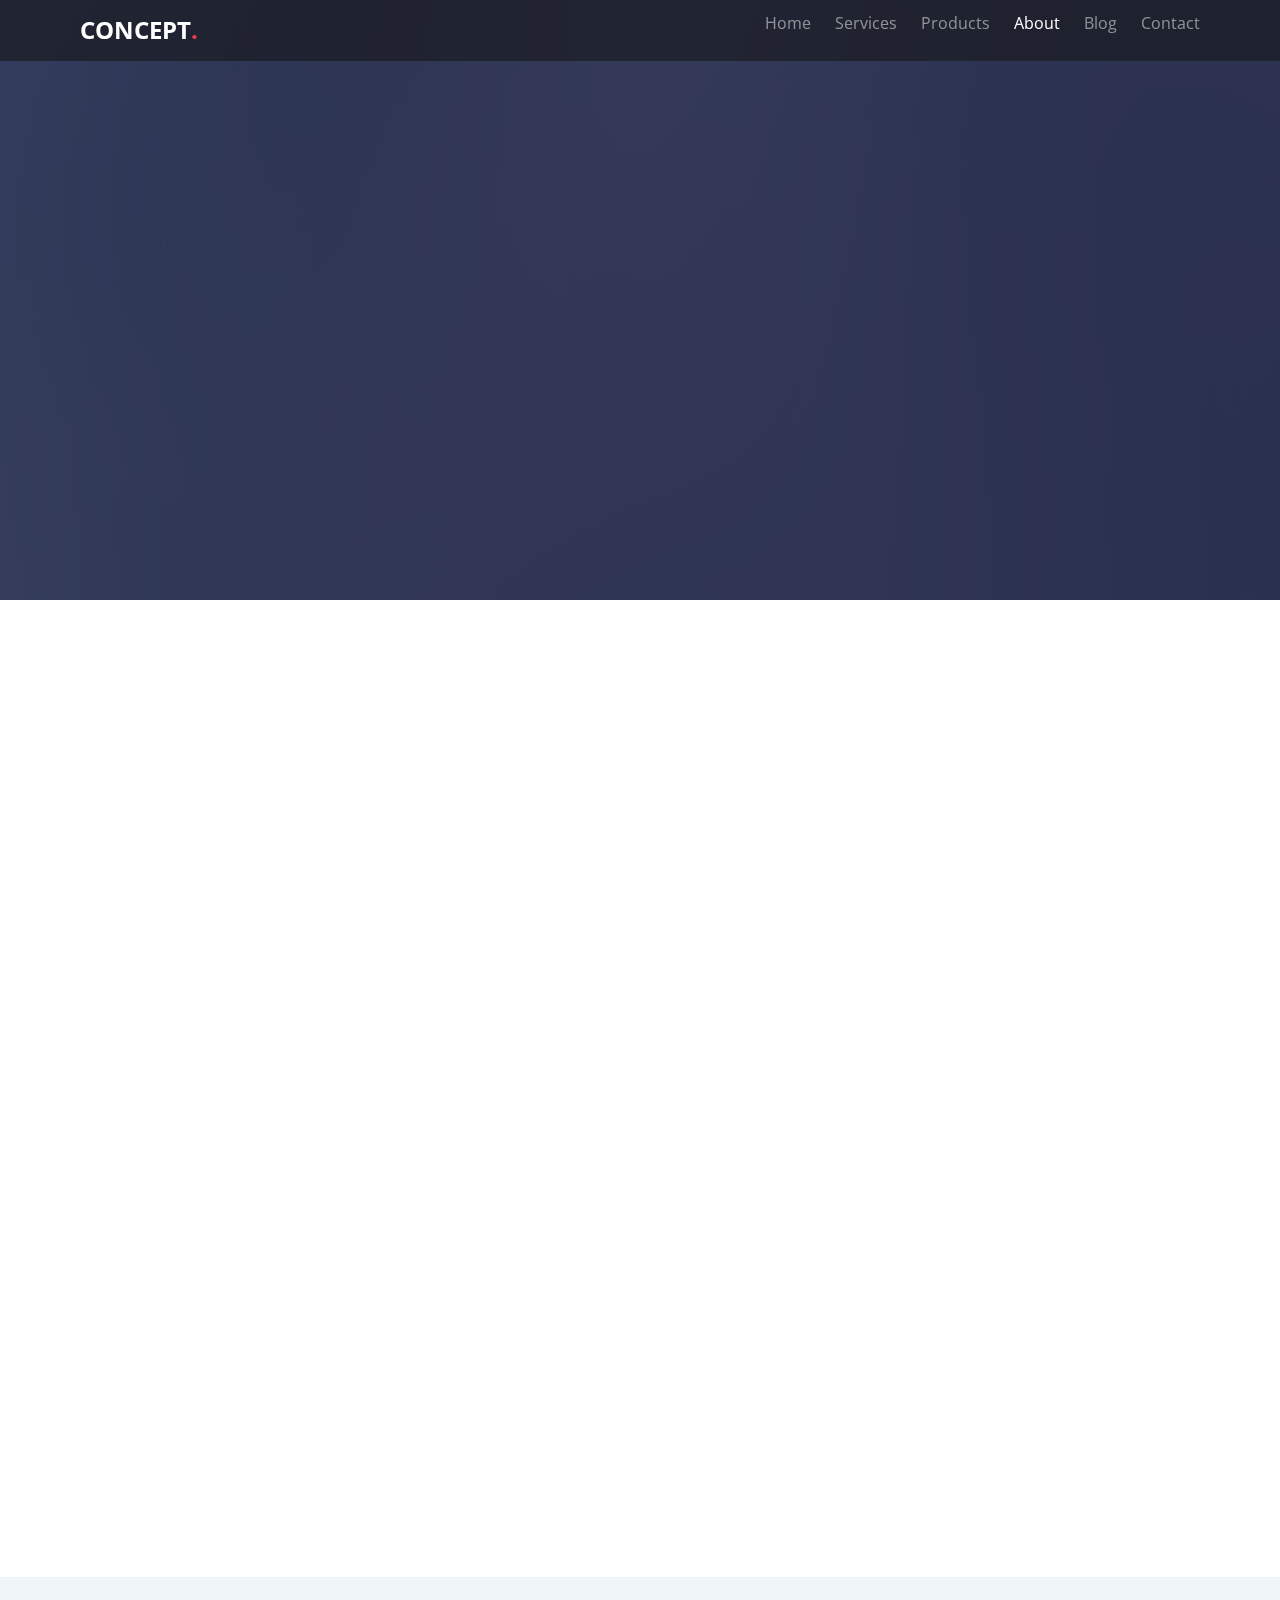
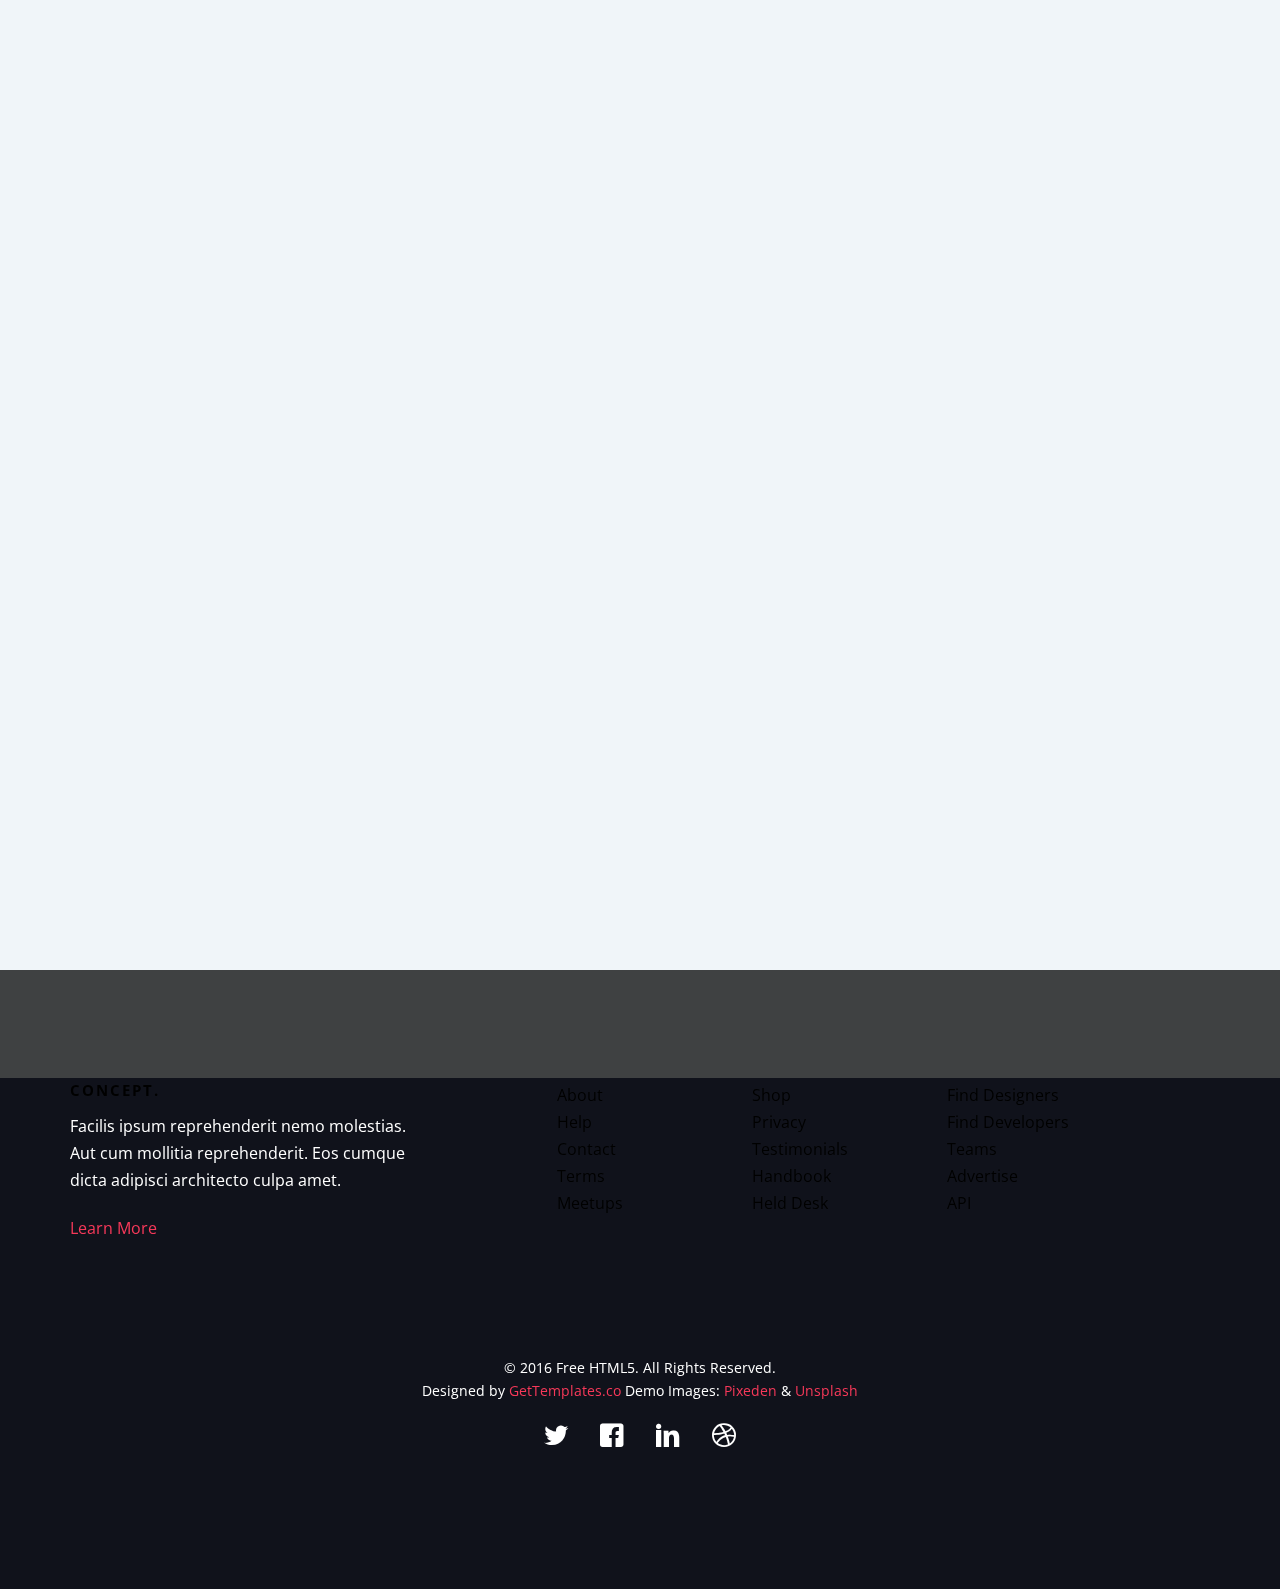
==== about.html @ 5d5b67b2 "First commit" ====
<!DOCTYPE HTML>
<!--
	Concept by gettemplates.co
	Twitter: http://twitter.com/gettemplateco
	URL: http://gettemplates.co
-->
<html>
	<head>
	<meta charset="utf-8">
	<meta http-equiv="X-UA-Compatible" content="IE=edge">
	<title>Concept &mdash; Free Website Template, Free HTML5 Template by gettemplates.co</title>
	<meta name="viewport" content="width=device-width, initial-scale=1">
	<meta name="description" content="Free HTML5 Website Template by gettemplates.co" />
	<meta name="keywords" content="free website templates, free html5, free template, free bootstrap, free website template, html5, css3, mobile first, responsive" />
	<meta name="author" content="gettemplates.co" />

  	<!-- Facebook and Twitter integration -->
	<meta property="og:title" content=""/>
	<meta property="og:image" content=""/>
	<meta property="og:url" content=""/>
	<meta property="og:site_name" content=""/>
	<meta property="og:description" content=""/>
	<meta name="twitter:title" content="" />
	<meta name="twitter:image" content="" />
	<meta name="twitter:url" content="" />
	<meta name="twitter:card" content="" />

	<link href="https://fonts.googleapis.com/css?family=Open+Sans:300,400,700" rel="stylesheet">
	
	<!-- Animate.css -->
	<link rel="stylesheet" href="css/animate.css">
	<!-- Icomoon Icon Fonts-->
	<link rel="stylesheet" href="css/icomoon.css">
	<!-- Bootstrap  -->
	<link rel="stylesheet" href="css/bootstrap.css">

	<!-- Magnific Popup -->
	<link rel="stylesheet" href="css/magnific-popup.css">

	<!-- Theme style  -->
	<link rel="stylesheet" href="css/style.css">

	<!-- Modernizr JS -->
	<script src="js/modernizr-2.6.2.min.js"></script>
	<!-- FOR IE9 below -->
	<!--[if lt IE 9]>
	<script src="js/respond.min.js"></script>
	<![endif]-->

	</head>
	<body>
		
	<div class="fh5co-loader"></div>
	
	<div id="page">
	<nav class="fh5co-nav" role="navigation">
		<div class="container">
			<div class="row">
				<div class="col-xs-2 text-left">
					<div id="fh5co-logo"><a href="index.html">Concept<span>.</span></a></div>
				</div>
				<div class="col-xs-10 text-right menu-1">
					<ul>
						<li><a href="index.html">Home</a></li>
						<li class="has-dropdown">
							<a href="services.html">Services</a>
							<ul class="dropdown">
								<li><a href="#">Web Design</a></li>
								<li><a href="#">eCommerce</a></li>
								<li><a href="#">Branding</a></li>
								<li><a href="#">API</a></li>
							</ul>
						</li>

						<li><a href="products.html">Products</a></li>
						<li class="active"><a href="about.html">About</a></li>
						<li><a href="blog.html">Blog</a></li>
						<li><a href="contact.html">Contact</a></li>
					</ul>
				</div>
			</div>
			
		</div>
	</nav>

	<header id="fh5co-header" class="fh5co-cover fh5co-cover-sm" role="banner" style="background-image:url(images/img_bg_1.jpg);" data-stellar-background-ratio="0.5">
		<div class="overlay"></div>
		<div class="container">
			<div class="row">
				<div class="col-md-7 text-left">
					<div class="display-t">
						<div class="display-tc animate-box" data-animate-effect="fadeInUp">
							<h1 class="mb30">About Us</h1>
						</div>
					</div>
				</div>
			</div>
		</div>
	</header>

	

	<div id="fh5co-team">
		<div class="container">
			<div class="row animate-box row-pb-md">
				<div class="col-md-8 col-md-offset-2 text-left fh5co-heading">
					<span>Productive Staff</span>
					<h2>Meet Our Staff</h2>
					<p>Dignissimos asperiores vitae velit veniam totam fuga molestias accusamus alias autem provident. Odit ab aliquam dolor eius.</p>
				</div>
			</div>
			<div class="row">
				<div class="col-md-4 col-sm-4 animate-box" data-animate-effect="fadeIn">
					<div class="fh5co-staff">
						<img src="images/person1.jpg" alt="Free HTML5 Templates by gettemplates.co">
						<h3>Jean Smith</h3>
						<strong class="role">Web Designer</strong>
						<p>Quos quia provident consequuntur culpa facere ratione maxime commodi voluptates id repellat velit eaque aspernatur expedita. Possimus itaque adipisci.</p>
						<ul class="fh5co-social-icons">
							<li><a href="#"><i class="icon-facebook"></i></a></li>
							<li><a href="#"><i class="icon-twitter"></i></a></li>
							<li><a href="#"><i class="icon-dribbble"></i></a></li>
							<li><a href="#"><i class="icon-github"></i></a></li>
						</ul>
					</div>
				</div>
				<div class="col-md-4 col-sm-4 animate-box" data-animate-effect="fadeIn">
					<div class="fh5co-staff">
						<img src="images/person2.jpg" alt="Free HTML5 Templates by gettemplates.co">
						<h3>Hush Raven</h3>
						<strong class="role">Front-end Developer</strong>
						<p>Quos quia provident consequuntur culpa facere ratione maxime commodi voluptates id repellat velit eaque aspernatur expedita. Possimus itaque adipisci.</p>
						<ul class="fh5co-social-icons">
							<li><a href="#"><i class="icon-facebook"></i></a></li>
							<li><a href="#"><i class="icon-twitter"></i></a></li>
							<li><a href="#"><i class="icon-dribbble"></i></a></li>
							<li><a href="#"><i class="icon-github"></i></a></li>
						</ul>
					</div>
				</div>
				<div class="col-md-4 col-sm-4 animate-box" data-animate-effect="fadeIn">
					<div class="fh5co-staff">
						<img src="images/person3.jpg" alt="Free HTML5 Templates by gettemplates.co">
						<h3>Alex King</h3>
						<strong class="role">Back-end Developer</strong>
						<p>Quos quia provident consequuntur culpa facere ratione maxime commodi voluptates id repellat velit eaque aspernatur expedita. Possimus itaque adipisci.</p>
						<ul class="fh5co-social-icons">
							<li><a href="#"><i class="icon-facebook"></i></a></li>
							<li><a href="#"><i class="icon-twitter"></i></a></li>
							<li><a href="#"><i class="icon-dribbble"></i></a></li>
							<li><a href="#"><i class="icon-github"></i></a></li>
						</ul>
					</div>
				</div>
			</div>
		</div>
	</div>

	<div id="fh5co-testimonial" class="fh5co-bg-section">
		<div class="container">
			<div class="row animate-box row-pb-md">
				<div class="col-md-8 col-md-offset-2 text-left fh5co-heading">
					<span>You deserved happiness</span>
					<h2>Happy Clients</h2>
					<p>Dignissimos asperiores vitae velit veniam totam fuga molestias accusamus alias autem provident. Odit ab aliquam dolor eius.</p>
				</div>
			</div>
			<div class="row">
				<div class="col-md-6 animate-box">
					<div class="testimonial">
						<blockquote>
							<p>&ldquo;Facilis ipsum reprehenderit nemo molestias. Aut cum mollitia reprehenderit. Eos cumque dicta adipisci architecto culpa amet.&rdquo;</p>
							<p class="author"> <img src="images/person1.jpg" alt="Free HTML5 Bootstrap Template by gettemplates.co"> <cite>&mdash; Mike Adam</cite></p>
						</blockquote>
					</div>

					<div class="testimonial fh5co-selected">
						<blockquote>
							<p>&ldquo;Dignissimos asperiores vitae velit veniam totam fuga molestias accusamus alias autem provident. Odit ab aliquam dolor eius. Facilis ipsum reprehenderit nemo molestias. Aut cum mollitia reprehenderit. Eos cumque dicta adipisci architecto culpa amet.&rdquo;</p>
							<p class="author"><img src="images/person2.jpg" alt="Free HTML5 Bootstrap Template by gettemplates.co"> <cite>&mdash; Eric Miller</cite></p>
						</blockquote>
					</div>
				</div>

				<div class="col-md-6 animate-box">
					<div class="testimonial fh5co-selected">
						<blockquote>
							<p>&ldquo;Dignissimos asperiores vitae velit veniam totam fuga molestias accusamus alias autem provident. Odit ab aliquam dolor eius. Facilis ipsum reprehenderit nemo molestias. Aut cum mollitia reprehenderit. Eos cumque dicta adipisci architecto culpa amet.&rdquo;</p>
							<p class="author"><img src="images/person3.jpg" alt="Free HTML5 Bootstrap Template by gettemplates.co"> <cite>&mdash; Eric Miller</cite></p>
						</blockquote>
					</div>

					<div class="testimonial">
						<blockquote>
							<p>&ldquo;Facilis ipsum reprehenderit nemo molestias. Aut cum mollitia reprehenderit. Eos cumque dicta adipisci architecto culpa amet.&rdquo;</p>
							<p class="author"><img src="images/person1.jpg" alt="Free HTML5 Bootstrap Template by gettemplates.co"> <cite>&mdash; Mike Adam</cite></p>
						</blockquote>
					</div>

				</div>

				

			</div>
		</div>
	</div>



	
	<div id="fh5co-started">
		<div class="container">
			<div class="row animate-box">
				<div class="col-md-8 col-md-offset-2 text-center fh5co-heading">
					<span>Let's work together</span>
					<h2>Try this template for free</h2>
					<p>Dignissimos asperiores vitae velit veniam totam fuga molestias accusamus alias autem provident. Odit ab aliquam dolor eius.</p>
					<p><button type="submit" class="btn btn-default">Get In Touch</button></p>
				</div>
			</div>
		</div>
	</div>

	<footer id="fh5co-footer" role="contentinfo">
		<div class="container">
			<div class="row row-pb-md">
				<div class="col-md-4 fh5co-widget ">
					<h3>Concept.</h3>
					<p>Facilis ipsum reprehenderit nemo molestias. Aut cum mollitia reprehenderit. Eos cumque dicta adipisci architecto culpa amet.</p>
					<p><a href="#">Learn More</a></p>
				</div>
				<div class="col-md-2 col-sm-4 col-xs-6 col-md-push-1 ">
					<ul class="fh5co-footer-links">
						<li><a href="#">About</a></li>
						<li><a href="#">Help</a></li>
						<li><a href="#">Contact</a></li>
						<li><a href="#">Terms</a></li>
						<li><a href="#">Meetups</a></li>
					</ul>
				</div>

				<div class="col-md-2 col-sm-4 col-xs-6 col-md-push-1 ">
					<ul class="fh5co-footer-links">
						<li><a href="#">Shop</a></li>
						<li><a href="#">Privacy</a></li>
						<li><a href="#">Testimonials</a></li>
						<li><a href="#">Handbook</a></li>
						<li><a href="#">Held Desk</a></li>
					</ul>
				</div>

				<div class="col-md-2 col-sm-4 col-xs-6 col-md-push-1 ">
					<ul class="fh5co-footer-links">
						<li><a href="#">Find Designers</a></li>
						<li><a href="#">Find Developers</a></li>
						<li><a href="#">Teams</a></li>
						<li><a href="#">Advertise</a></li>
						<li><a href="#">API</a></li>
					</ul>
				</div>
			</div>

			<div class="row copyright">
				<div class="col-md-12 text-center">
					<p>
						<small class="block">&copy; 2016 Free HTML5. All Rights Reserved.</small> 
						<small class="block">Designed by <a href="http://gettemplates.co/" target="_blank">GetTemplates.co</a> Demo Images: <a href="http://pixeden.com/" target="_blank">Pixeden</a> &amp; <a href="http://unsplash.com/" target="_blank">Unsplash</a></small>
					</p>
					<p>
						<ul class="fh5co-social-icons">
							<li><a href="#"><i class="icon-twitter"></i></a></li>
							<li><a href="#"><i class="icon-facebook"></i></a></li>
							<li><a href="#"><i class="icon-linkedin"></i></a></li>
							<li><a href="#"><i class="icon-dribbble"></i></a></li>
						</ul>
					</p>
				</div>
			</div>

		</div>
	</footer>
	</div>

	<div class="gototop js-top">
		<a href="#" class="js-gotop"><i class="icon-arrow-up"></i></a>
	</div>
	
	<!-- jQuery -->
	<script src="js/jquery.min.js"></script>
	<!-- jQuery Easing -->
	<script src="js/jquery.easing.1.3.js"></script>
	<!-- Bootstrap -->
	<script src="js/bootstrap.min.js"></script>
	<!-- Waypoints -->
	<script src="js/jquery.waypoints.min.js"></script>
	<!-- countTo -->
	<script src="js/jquery.countTo.js"></script>
	<!-- Magnific Popup -->
	<script src="js/jquery.magnific-popup.min.js"></script>
	<script src="js/magnific-popup-options.js"></script>
	<!-- Stellar -->
	<script src="js/jquery.stellar.min.js"></script>
	<!-- Main -->
	<script src="js/main.js"></script>

	</body>
</html>
---- css/icomoon.css ----
@font-face {
  font-family: 'icomoon';
  src:  url('../fonts/icomoon/icomoon.eot?6iuir');
  src:  url('../fonts/icomoon/icomoon.eot?6iuir#iefix') format('embedded-opentype'),
    url('../fonts/icomoon/icomoon.ttf?6iuir') format('truetype'),
    url('../fonts/icomoon/icomoon.woff?6iuir') format('woff'),
    url('../fonts/icomoon/icomoon.svg?6iuir#icomoon') format('svg');
  font-weight: normal;
  font-style: normal;
}

[class^="icon-"], [class*=" icon-"] {
  /* use !important to prevent issues with browser extensions that change fonts */
  font-family: 'icomoon' !important;
  speak: none;
  font-style: normal;
  font-weight: normal;
  font-variant: normal;
  text-transform: none;
  line-height: 1;

  /* Better Font Rendering =========== */
  -webkit-font-smoothing: antialiased;
  -moz-osx-font-smoothing: grayscale;
}

.icon-eye:before {
  content: "\e000";
}
.icon-paper-clip:before {
  content: "\e001";
}
.icon-mail:before {
  content: "\e002";
}
.icon-toggle:before {
  content: "\e003";
}
.icon-layout:before {
  content: "\e004";
}
.icon-link:before {
  content: "\e005";
}
.icon-bell:before {
  content: "\e006";
}
.icon-lock:before {
  content: "\e007";
}
.icon-unlock:before {
  content: "\e008";
}
.icon-ribbon:before {
  content: "\e009";
}
.icon-image:before {
  content: "\e010";
}
.icon-signal:before {
  content: "\e011";
}
.icon-target:before {
  content: "\e012";
}
.icon-clipboard:before {
  content: "\e013";
}
.icon-clock:before {
  content: "\e014";
}
.icon-watch:before {
  content: "\e015";
}
.icon-air-play:before {
  content: "\e016";
}
.icon-camera:before {
  content: "\e017";
}
.icon-video:before {
  content: "\e018";
}
.icon-disc:before {
  content: "\e019";
}
.icon-printer:before {
  content: "\e020";
}
.icon-monitor:before {
  content: "\e021";
}
.icon-server:before {
  content: "\e022";
}
.icon-cog:before {
  content: "\e023";
}
.icon-heart:before {
  content: "\e024";
}
.icon-paragraph:before {
  content: "\e025";
}
.icon-align-justify:before {
  content: "\e026";
}
.icon-align-left:before {
  content: "\e027";
}
.icon-align-center:before {
  content: "\e028";
}
.icon-align-right:before {
  content: "\e029";
}
.icon-book:before {
  content: "\e030";
}
.icon-layers:before {
  content: "\e031";
}
.icon-stack:before {
  content: "\e032";
}
.icon-stack-2:before {
  content: "\e033";
}
.icon-paper:before {
  content: "\e034";
}
.icon-paper-stack:before {
  content: "\e035";
}
.icon-search:before {
  content: "\e036";
}
.icon-zoom-in:before {
  content: "\e037";
}
.icon-zoom-out:before {
  content: "\e038";
}
.icon-reply:before {
  content: "\e039";
}
.icon-circle-plus:before {
  content: "\e040";
}
.icon-circle-minus:before {
  content: "\e041";
}
.icon-circle-check:before {
  content: "\e042";
}
.icon-circle-cross:before {
  content: "\e043";
}
.icon-square-plus:before {
  content: "\e044";
}
.icon-square-minus:before {
  content: "\e045";
}
.icon-square-check:before {
  content: "\e046";
}
.icon-square-cross:before {
  content: "\e047";
}
.icon-microphone:before {
  content: "\e048";
}
.icon-record:before {
  content: "\e049";
}
.icon-skip-back:before {
  content: "\e050";
}
.icon-rewind:before {
  content: "\e051";
}
.icon-play:before {
  content: "\e052";
}
.icon-pause:before {
  content: "\e053";
}
.icon-stop:before {
  content: "\e054";
}
.icon-fast-forward:before {
  content: "\e055";
}
.icon-skip-forward:before {
  content: "\e056";
}
.icon-shuffle:before {
  content: "\e057";
}
.icon-repeat:before {
  content: "\e058";
}
.icon-folder:before {
  content: "\e059";
}
.icon-umbrella:before {
  content: "\e060";
}
.icon-moon:before {
  content: "\e061";
}
.icon-thermometer:before {
  content: "\e062";
}
.icon-drop:before {
  content: "\e063";
}
.icon-sun:before {
  content: "\e064";
}
.icon-cloud:before {
  content: "\e065";
}
.icon-cloud-upload:before {
  content: "\e066";
}
.icon-cloud-download:before {
  content: "\e067";
}
.icon-upload:before {
  content: "\e068";
}
.icon-download:before {
  content: "\e069";
}
.icon-location:before {
  content: "\e070";
}
.icon-location-2:before {
  content: "\e071";
}
.icon-map:before {
  content: "\e072";
}
.icon-battery:before {
  content: "\e073";
}
.icon-head:before {
  content: "\e074";
}
.icon-briefcase:before {
  content: "\e075";
}
.icon-speech-bubble:before {
  content: "\e076";
}
.icon-anchor:before {
  content: "\e077";
}
.icon-globe:before {
  content: "\e078";
}
.icon-box:before {
  content: "\e079";
}
.icon-reload:before {
  content: "\e080";
}
.icon-share:before {
  content: "\e081";
}
.icon-marquee:before {
  content: "\e082";
}
.icon-marquee-plus:before {
  content: "\e083";
}
.icon-marquee-minus:before {
  content: "\e084";
}
.icon-tag:before {
  content: "\e085";
}
.icon-power:before {
  content: "\e086";
}
.icon-command:before {
  content: "\e087";
}
.icon-alt:before {
  content: "\e088";
}
.icon-esc:before {
  content: "\e089";
}
.icon-bar-graph:before {
  content: "\e090";
}
.icon-bar-graph-2:before {
  content: "\e091";
}
.icon-pie-graph:before {
  content: "\e092";
}
.icon-star:before {
  content: "\e093";
}
.icon-arrow-left:before {
  content: "\e094";
}
.icon-arrow-right:before {
  content: "\e095";
}
.icon-arrow-up:before {
  content: "\e096";
}
.icon-arrow-down:before {
  content: "\e097";
}
.icon-volume:before {
  content: "\e098";
}
.icon-mute:before {
  content: "\e099";
}
.icon-content-right:before {
  content: "\e100";
}
.icon-content-left:before {
  content: "\e101";
}
.icon-grid:before {
  content: "\e102";
}
.icon-grid-2:before {
  content: "\e103";
}
.icon-columns:before {
  content: "\e104";
}
.icon-loader:before {
  content: "\e105";
}
.icon-bag:before {
  content: "\e106";
}
.icon-ban:before {
  content: "\e107";
}
.icon-flag:before {
  content: "\e108";
}
.icon-trash:before {
  content: "\e109";
}
.icon-expand:before {
  content: "\e110";
}
.icon-contract:before {
  content: "\e111";
}
.icon-maximize:before {
  content: "\e112";
}
.icon-minimize:before {
  content: "\e113";
}
.icon-plus:before {
  content: "\e114";
}
.icon-minus:before {
  content: "\e115";
}
.icon-check:before {
  content: "\e116";
}
.icon-cross:before {
  content: "\e117";
}
.icon-move:before {
  content: "\e118";
}
.icon-delete:before {
  content: "\e119";
}
.icon-menu:before {
  content: "\e120";
}
.icon-archive:before {
  content: "\e121";
}
.icon-inbox:before {
  content: "\e122";
}
.icon-outbox:before {
  content: "\e123";
}
.icon-file:before {
  content: "\e124";
}
.icon-file-add:before {
  content: "\e125";
}
.icon-file-subtract:before {
  content: "\e126";
}
.icon-help:before {
  content: "\e127";
}
.icon-open:before {
  content: "\e128";
}
.icon-ellipsis:before {
  content: "\e129";
}
.icon-add-to-list:before {
  content: "\e900";
}
.icon-classic-computer:before {
  content: "\e901";
}
.icon-controller-fast-backward:before {
  content: "\e902";
}
.icon-creative-commons-attribution:before {
  content: "\e903";
}
.icon-creative-commons-noderivs:before {
  content: "\e904";
}
.icon-creative-commons-noncommercial-eu:before {
  content: "\e905";
}
.icon-creative-commons-noncommercial-us:before {
  content: "\e906";
}
.icon-creative-commons-public-domain:before {
  content: "\e907";
}
.icon-creative-commons-remix:before {
  content: "\e908";
}
.icon-creative-commons-share:before {
  content: "\e909";
}
.icon-creative-commons-sharealike:before {
  content: "\e90a";
}
.icon-creative-commons:before {
  content: "\e90b";
}
.icon-document-landscape:before {
  content: "\e90c";
}
.icon-remove-user:before {
  content: "\e90d";
}
.icon-warning:before {
  content: "\e90e";
}
.icon-arrow-bold-down:before {
  content: "\e90f";
}
.icon-arrow-bold-left:before {
  content: "\e910";
}
.icon-arrow-bold-right:before {
  content: "\e911";
}
.icon-arrow-bold-up:before {
  content: "\e912";
}
.icon-arrow-down2:before {
  content: "\e913";
}
.icon-arrow-left2:before {
  content: "\e914";
}
.icon-arrow-long-down:before {
  content: "\e915";
}
.icon-arrow-long-left:before {
  content: "\e916";
}
.icon-arrow-long-right:before {
  content: "\e917";
}
.icon-arrow-long-up:before {
  content: "\e918";
}
.icon-arrow-right2:before {
  content: "\e919";
}
.icon-arrow-up2:before {
  content: "\e91a";
}
.icon-arrow-with-circle-down:before {
  content: "\e91b";
}
.icon-arrow-with-circle-left:before {
  content: "\e91c";
}
.icon-arrow-with-circle-right:before {
  content: "\e91d";
}
.icon-arrow-with-circle-up:before {
  content: "\e91e";
}
.icon-bookmark:before {
  content: "\e91f";
}
.icon-bookmarks:before {
  content: "\e920";
}
.icon-chevron-down:before {
  content: "\e921";
}
.icon-chevron-left:before {
  content: "\e922";
}
.icon-chevron-right:before {
  content: "\e923";
}
.icon-chevron-small-down:before {
  content: "\e924";
}
.icon-chevron-small-left:before {
  content: "\e925";
}
.icon-chevron-small-right:before {
  content: "\e926";
}
.icon-chevron-small-up:before {
  content: "\e927";
}
.icon-chevron-thin-down:before {
  content: "\e928";
}
.icon-chevron-thin-left:before {
  content: "\e929";
}
.icon-chevron-thin-right:before {
  content: "\e92a";
}
.icon-chevron-thin-up:before {
  content: "\e92b";
}
.icon-chevron-up:before {
  content: "\e92c";
}
.icon-chevron-with-circle-down:before {
  content: "\e92d";
}
.icon-chevron-with-circle-left:before {
  content: "\e92e";
}
.icon-chevron-with-circle-right:before {
  content: "\e92f";
}
.icon-chevron-with-circle-up:before {
  content: "\e930";
}
.icon-cloud2:before {
  content: "\e931";
}
.icon-controller-fast-forward:before {
  content: "\e932";
}
.icon-controller-jump-to-start:before {
  content: "\e933";
}
.icon-controller-next:before {
  content: "\e934";
}
.icon-controller-paus:before {
  content: "\e935";
}
.icon-controller-play:before {
  content: "\e936";
}
.icon-controller-record:before {
  content: "\e937";
}
.icon-controller-stop:before {
  content: "\e938";
}
.icon-controller-volume:before {
  content: "\e939";
}
.icon-dot-single:before {
  content: "\e93a";
}
.icon-dots-three-horizontal:before {
  content: "\e93b";
}
.icon-dots-three-vertical:before {
  content: "\e93c";
}
.icon-dots-two-horizontal:before {
  content: "\e93d";
}
.icon-dots-two-vertical:before {
  content: "\e93e";
}
.icon-download2:before {
  content: "\e93f";
}
.icon-emoji-flirt:before {
  content: "\e940";
}
.icon-flow-branch:before {
  content: "\e941";
}
.icon-flow-cascade:before {
  content: "\e942";
}
.icon-flow-line:before {
  content: "\e943";
}
.icon-flow-parallel:before {
  content: "\e944";
}
.icon-flow-tree:before {
  content: "\e945";
}
.icon-install:before {
  content: "\e946";
}
.icon-layers2:before {
  content: "\e947";
}
.icon-open-book:before {
  content: "\e948";
}
.icon-resize-100:before {
  content: "\e949";
}
.icon-resize-full-screen:before {
  content: "\e94a";
}
.icon-save:before {
  content: "\e94b";
}
.icon-select-arrows:before {
  content: "\e94c";
}
.icon-sound-mute:before {
  content: "\e94d";
}
.icon-sound:before {
  content: "\e94e";
}
.icon-trash2:before {
  content: "\e94f";
}
.icon-triangle-down:before {
  content: "\e950";
}
.icon-triangle-left:before {
  content: "\e951";
}
.icon-triangle-right:before {
  content: "\e952";
}
.icon-triangle-up:before {
  content: "\e953";
}
.icon-uninstall:before {
  content: "\e954";
}
.icon-upload-to-cloud:before {
  content: "\e955";
}
.icon-upload2:before {
  content: "\e956";
}
.icon-add-user:before {
  content: "\e957";
}
.icon-address:before {
  content: "\e958";
}
.icon-adjust:before {
  content: "\e959";
}
.icon-air:before {
  content: "\e95a";
}
.icon-aircraft-landing:before {
  content: "\e95b";
}
.icon-aircraft-take-off:before {
  content: "\e95c";
}
.icon-aircraft:before {
  content: "\e95d";
}
.icon-align-bottom:before {
  content: "\e95e";
}
.icon-align-horizontal-middle:before {
  content: "\e95f";
}
.icon-align-left2:before {
  content: "\e960";
}
.icon-align-right2:before {
  content: "\e961";
}
.icon-align-top:before {
  content: "\e962";
}
.icon-align-vertical-middle:before {
  content: "\e963";
}
.icon-archive2:before {
  content: "\e964";
}
.icon-area-graph:before {
  content: "\e965";
}
.icon-attachment:before {
  content: "\e966";
}
.icon-awareness-ribbon:before {
  content: "\e967";
}
.icon-back-in-time:before {
  content: "\e968";
}
.icon-back:before {
  content: "\e969";
}
.icon-bar-graph2:before {
  content: "\e96a";
}
.icon-battery2:before {
  content: "\e96b";
}
.icon-beamed-note:before {
  content: "\e96c";
}
.icon-bell2:before {
  content: "\e96d";
}
.icon-blackboard:before {
  content: "\e96e";
}
.icon-block:before {
  content: "\e96f";
}
.icon-book2:before {
  content: "\e970";
}
.icon-bowl:before {
  content: "\e971";
}
.icon-box2:before {
  content: "\e972";
}
.icon-briefcase2:before {
  content: "\e973";
}
.icon-browser:before {
  content: "\e974";
}
.icon-brush:before {
  content: "\e975";
}
.icon-bucket:before {
  content: "\e976";
}
.icon-cake:before {
  content: "\e977";
}
.icon-calculator:before {
  content: "\e978";
}
.icon-calendar:before {
  content: "\e979";
}
.icon-camera2:before {
  content: "\e97a";
}
.icon-ccw:before {
  content: "\e97b";
}
.icon-chat:before {
  content: "\e97c";
}
.icon-check2:before {
  content: "\e97d";
}
.icon-circle-with-cross:before {
  content: "\e97e";
}
.icon-circle-with-minus:before {
  content: "\e97f";
}
.icon-circle-with-plus:before {
  content: "\e980";
}
.icon-circle:before {
  content: "\e981";
}
.icon-circular-graph:before {
  content: "\e982";
}
.icon-clapperboard:before {
  content: "\e983";
}
.icon-clipboard2:before {
  content: "\e984";
}
.icon-clock2:before {
  content: "\e985";
}
.icon-code:before {
  content: "\e986";
}
.icon-cog2:before {
  content: "\e987";
}
.icon-colours:before {
  content: "\e988";
}
.icon-compass:before {
  content: "\e989";
}
.icon-copy:before {
  content: "\e98a";
}
.icon-credit-card:before {
  content: "\e98b";
}
.icon-credit:before {
  content: "\e98c";
}
.icon-cross2:before {
  content: "\e98d";
}
.icon-cup:before {
  content: "\e98e";
}
.icon-cw:before {
  content: "\e98f";
}
.icon-cycle:before {
  content: "\e990";
}
.icon-database:before {
  content: "\e991";
}
.icon-dial-pad:before {
  content: "\e992";
}
.icon-direction:before {
  content: "\e993";
}
.icon-document:before {
  content: "\e994";
}
.icon-documents:before {
  content: "\e995";
}
.icon-drink:before {
  content: "\e996";
}
.icon-drive:before {
  content: "\e997";
}
.icon-drop2:before {
  content: "\e998";
}
.icon-edit:before {
  content: "\e999";
}
.icon-email:before {
  content: "\e99a";
}
.icon-emoji-happy:before {
  content: "\e99b";
}
.icon-emoji-neutral:before {
  content: "\e99c";
}
.icon-emoji-sad:before {
  content: "\e99d";
}
.icon-erase:before {
  content: "\e99e";
}
.icon-eraser:before {
  content: "\e99f";
}
.icon-export:before {
  content: "\e9a0";
}
.icon-eye2:before {
  content: "\e9a1";
}
.icon-feather:before {
  content: "\e9a2";
}
.icon-flag2:before {
  content: "\e9a3";
}
.icon-flash:before {
  content: "\e9a4";
}
.icon-flashlight:before {
  content: "\e9a5";
}
.icon-flat-brush:before {
  content: "\e9a6";
}
.icon-folder-images:before {
  content: "\e9a7";
}
.icon-folder-music:before {
  content: "\e9a8";
}
.icon-folder-video:before {
  content: "\e9a9";
}
.icon-folder2:before {
  content: "\e9aa";
}
.icon-forward:before {
  content: "\e9ab";
}
.icon-funnel:before {
  content: "\e9ac";
}
.icon-game-controller:before {
  content: "\e9ad";
}
.icon-gauge:before {
  content: "\e9ae";
}
.icon-globe2:before {
  content: "\e9af";
}
.icon-graduation-cap:before {
  content: "\e9b0";
}
.icon-grid2:before {
  content: "\e9b1";
}
.icon-hair-cross:before {
  content: "\e9b2";
}
.icon-hand:before {
  content: "\e9b3";
}
.icon-heart-outlined:before {
  content: "\e9b4";
}
.icon-heart2:before {
  content: "\e9b5";
}
.icon-help-with-circle:before {
  content: "\e9b6";
}
.icon-help2:before {
  content: "\e9b7";
}
.icon-home:before {
  content: "\e9b8";
}
.icon-hour-glass:before {
  content: "\e9b9";
}
.icon-image-inverted:before {
  content: "\e9ba";
}
.icon-image2:before {
  content: "\e9bb";
}
.icon-images:before {
  content: "\e9bc";
}
.icon-inbox2:before {
  content: "\e9bd";
}
.icon-infinity:before {
  content: "\e9be";
}
.icon-info-with-circle:before {
  content: "\e9bf";
}
.icon-info:before {
  content: "\e9c0";
}
.icon-key:before {
  content: "\e9c1";
}
.icon-keyboard:before {
  content: "\e9c2";
}
.icon-lab-flask:before {
  content: "\e9c3";
}
.icon-landline:before {
  content: "\e9c4";
}
.icon-language:before {
  content: "\e9c5";
}
.icon-laptop:before {
  content: "\e9c6";
}
.icon-leaf:before {
  content: "\e9c7";
}
.icon-level-down:before {
  content: "\e9c8";
}
.icon-level-up:before {
  content: "\e9c9";
}
.icon-lifebuoy:before {
  content: "\e9ca";
}
.icon-light-bulb:before {
  content: "\e9cb";
}
.icon-light-down:before {
  content: "\e9cc";
}
.icon-light-up:before {
  content: "\e9cd";
}
.icon-line-graph:before {
  content: "\e9ce";
}
.icon-link2:before {
  content: "\e9cf";
}
.icon-list:before {
  content: "\e9d0";
}
.icon-location-pin:before {
  content: "\e9d1";
}
.icon-location2:before {
  content: "\e9d2";
}
.icon-lock-open:before {
  content: "\e9d3";
}
.icon-lock2:before {
  content: "\e9d4";
}
.icon-log-out:before {
  content: "\e9d5";
}
.icon-login:before {
  content: "\e9d6";
}
.icon-loop:before {
  content: "\e9d7";
}
.icon-magnet:before {
  content: "\e9d8";
}
.icon-magnifying-glass:before {
  content: "\e9d9";
}
.icon-mail2:before {
  content: "\e9da";
}
.icon-man:before {
  content: "\e9db";
}
.icon-map2:before {
  content: "\e9dc";
}
.icon-mask:before {
  content: "\e9dd";
}
.icon-medal:before {
  content: "\e9de";
}
.icon-megaphone:before {
  content: "\e9df";
}
.icon-menu2:before {
  content: "\e9e0";
}
.icon-message:before {
  content: "\e9e1";
}
.icon-mic:before {
  content: "\e9e2";
}
.icon-minus2:before {
  content: "\e9e3";
}
.icon-mobile:before {
  content: "\e9e4";
}
.icon-modern-mic:before {
  content: "\e9e5";
}
.icon-moon2:before {
  content: "\e9e6";
}
.icon-mouse:before {
  content: "\e9e7";
}
.icon-music:before {
  content: "\e9e8";
}
.icon-network:before {
  content: "\e9e9";
}
.icon-new-message:before {
  content: "\e9ea";
}
.icon-new:before {
  content: "\e9eb";
}
.icon-news:before {
  content: "\e9ec";
}
.icon-note:before {
  content: "\e9ed";
}
.icon-notification:before {
  content: "\e9ee";
}
.icon-old-mobile:before {
  content: "\e9ef";
}
.icon-old-phone:before {
  content: "\e9f0";
}
.icon-palette:before {
  content: "\e9f1";
}
.icon-paper-plane:before {
  content: "\e9f2";
}
.icon-pencil:before {
  content: "\e9f3";
}
.icon-phone:before {
  content: "\e9f4";
}
.icon-pie-chart:before {
  content: "\e9f5";
}
.icon-pin:before {
  content: "\e9f6";
}
.icon-plus2:before {
  content: "\e9f7";
}
.icon-popup:before {
  content: "\e9f8";
}
.icon-power-plug:before {
  content: "\e9f9";
}
.icon-price-ribbon:before {
  content: "\e9fa";
}
.icon-price-tag:before {
  content: "\e9fb";
}
.icon-print:before {
  content: "\e9fc";
}
.icon-progress-empty:before {
  content: "\e9fd";
}
.icon-progress-full:before {
  content: "\e9fe";
}
.icon-progress-one:before {
  content: "\e9ff";
}
.icon-progress-two:before {
  content: "\ea00";
}
.icon-publish:before {
  content: "\ea01";
}
.icon-quote:before {
  content: "\ea02";
}
.icon-radio:before {
  content: "\ea03";
}
.icon-reply-all:before {
  content: "\ea04";
}
.icon-reply2:before {
  content: "\ea05";
}
.icon-retweet:before {
  content: "\ea06";
}
.icon-rocket:before {
  content: "\ea07";
}
.icon-round-brush:before {
  content: "\ea08";
}
.icon-rss:before {
  content: "\ea09";
}
.icon-ruler:before {
  content: "\ea0a";
}
.icon-scissors:before {
  content: "\ea0b";
}
.icon-share-alternitive:before {
  content: "\ea0c";
}
.icon-share2:before {
  content: "\ea0d";
}
.icon-shareable:before {
  content: "\ea0e";
}
.icon-shield:before {
  content: "\ea0f";
}
.icon-shop:before {
  content: "\ea10";
}
.icon-shopping-bag:before {
  content: "\ea11";
}
.icon-shopping-basket:before {
  content: "\ea12";
}
.icon-shopping-cart:before {
  content: "\ea13";
}
.icon-shuffle2:before {
  content: "\ea14";
}
.icon-signal2:before {
  content: "\ea15";
}
.icon-sound-mix:before {
  content: "\ea16";
}
.icon-sports-club:before {
  content: "\ea17";
}
.icon-spreadsheet:before {
  content: "\ea18";
}
.icon-squared-cross:before {
  content: "\ea19";
}
.icon-squared-minus:before {
  content: "\ea1a";
}
.icon-squared-plus:before {
  content: "\ea1b";
}
.icon-star-outlined:before {
  content: "\ea1c";
}
.icon-star2:before {
  content: "\ea1d";
}
.icon-stopwatch:before {
  content: "\ea1e";
}
.icon-suitcase:before {
  content: "\ea1f";
}
.icon-swap:before {
  content: "\ea20";
}
.icon-sweden:before {
  content: "\ea21";
}
.icon-switch:before {
  content: "\ea22";
}
.icon-tablet:before {
  content: "\ea23";
}
.icon-tag2:before {
  content: "\ea24";
}
.icon-text-document-inverted:before {
  content: "\ea25";
}
.icon-text-document:before {
  content: "\ea26";
}
.icon-text:before {
  content: "\ea27";
}
.icon-thermometer2:before {
  content: "\ea28";
}
.icon-thumbs-down:before {
  content: "\ea29";
}
.icon-thumbs-up:before {
  content: "\ea2a";
}
.icon-thunder-cloud:before {
  content: "\ea2b";
}
.icon-ticket:before {
  content: "\ea2c";
}
.icon-time-slot:before {
  content: "\ea2d";
}
.icon-tools:before {
  content: "\ea2e";
}
.icon-traffic-cone:before {
  content: "\ea2f";
}
.icon-tree:before {
  content: "\ea30";
}
.icon-trophy:before {
  content: "\ea31";
}
.icon-tv:before {
  content: "\ea32";
}
.icon-typing:before {
  content: "\ea33";
}
.icon-unread:before {
  content: "\ea34";
}
.icon-untag:before {
  content: "\ea35";
}
.icon-user:before {
  content: "\ea36";
}
.icon-users:before {
  content: "\ea37";
}
.icon-v-card:before {
  content: "\ea38";
}
.icon-video2:before {
  content: "\ea39";
}
.icon-vinyl:before {
  content: "\ea3a";
}
.icon-voicemail:before {
  content: "\ea3b";
}
.icon-wallet:before {
  content: "\ea3c";
}
.icon-water:before {
  content: "\ea3d";
}
.icon-px-with-circle:before {
  content: "\ea3e";
}
.icon-px:before {
  content: "\ea3f";
}
.icon-basecamp:before {
  content: "\ea40";
}
.icon-behance:before {
  content: "\ea41";
}
.icon-creative-cloud:before {
  content: "\ea42";
}
.icon-dropbox:before {
  content: "\ea43";
}
.icon-evernote:before {
  content: "\ea44";
}
.icon-flattr:before {
  content: "\ea45";
}
.icon-foursquare:before {
  content: "\ea46";
}
.icon-google-drive:before {
  content: "\ea47";
}
.icon-google-hangouts:before {
  content: "\ea48";
}
.icon-grooveshark:before {
  content: "\ea49";
}
.icon-icloud:before {
  content: "\ea4a";
}
.icon-mixi:before {
  content: "\ea4b";
}
.icon-onedrive:before {
  content: "\ea4c";
}
.icon-paypal:before {
  content: "\ea4d";
}
.icon-picasa:before {
  content: "\ea4e";
}
.icon-qq:before {
  content: "\ea4f";
}
.icon-rdio-with-circle:before {
  content: "\ea50";
}
.icon-renren:before {
  content: "\ea51";
}
.icon-scribd:before {
  content: "\ea52";
}
.icon-sina-weibo:before {
  content: "\ea53";
}
.icon-skype-with-circle:before {
  content: "\ea54";
}
.icon-skype:before {
  content: "\ea55";
}
.icon-slideshare:before {
  content: "\ea56";
}
.icon-smashing:before {
  content: "\ea57";
}
.icon-soundcloud:before {
  content: "\ea58";
}
.icon-spotify-with-circle:before {
  content: "\ea59";
}
.icon-spotify:before {
  content: "\ea5a";
}
.icon-swarm:before {
  content: "\ea5b";
}
.icon-vine-with-circle:before {
  content: "\ea5c";
}
.icon-vine:before {
  content: "\ea5d";
}
.icon-vk-alternitive:before {
  content: "\ea5e";
}
.icon-vk-with-circle:before {
  content: "\ea5f";
}
.icon-vk:before {
  content: "\ea60";
}
.icon-xing-with-circle:before {
  content: "\ea61";
}
.icon-xing:before {
  content: "\ea62";
}
.icon-yelp:before {
  content: "\ea63";
}
.icon-dribbble-with-circle:before {
  content: "\ea64";
}
.icon-dribbble:before {
  content: "\ea65";
}
.icon-facebook-with-circle:before {
  content: "\ea66";
}
.icon-facebook:before {
  content: "\ea67";
}
.icon-flickr-with-circle:before {
  content: "\ea68";
}
.icon-flickr:before {
  content: "\ea69";
}
.icon-github-with-circle:before {
  content: "\ea6a";
}
.icon-github:before {
  content: "\ea6b";
}
.icon-google-with-circle:before {
  content: "\ea6c";
}
.icon-google:before {
  content: "\ea6d";
}
.icon-instagram-with-circle:before {
  content: "\ea6e";
}
.icon-instagram:before {
  content: "\ea6f";
}
.icon-lastfm-with-circle:before {
  content: "\ea70";
}
.icon-lastfm:before {
  content: "\ea71";
}
.icon-linkedin-with-circle:before {
  content: "\ea72";
}
.icon-linkedin:before {
  content: "\ea73";
}
.icon-pinterest-with-circle:before {
  content: "\ea74";
}
.icon-pinterest:before {
  content: "\ea75";
}
.icon-rdio:before {
  content: "\ea76";
}
.icon-stumbleupon-with-circle:before {
  content: "\ea77";
}
.icon-stumbleupon:before {
  content: "\ea78";
}
.icon-tumblr-with-circle:before {
  content: "\ea79";
}
.icon-tumblr:before {
  content: "\ea7a";
}
.icon-twitter-with-circle:before {
  content: "\ea7b";
}
.icon-twitter:before {
  content: "\ea7c";
}
.icon-vimeo-with-circle:before {
  content: "\ea7d";
}
.icon-vimeo:before {
  content: "\ea7e";
}
.icon-youtube-with-circle:before {
  content: "\ea7f";
}
.icon-youtube:before {
  content: "\ea80";
}
---- css/style.css ----
@font-face {
  font-family: 'icomoon';
  src: url("../fonts/icomoon/icomoon.eot?srf3rx");
  src: url("../fonts/icomoon/icomoon.eot?srf3rx#iefix") format("embedded-opentype"), url("../fonts/icomoon/icomoon.ttf?srf3rx") format("truetype"), url("../fonts/icomoon/icomoon.woff?srf3rx") format("woff"), url("../fonts/icomoon/icomoon.svg?srf3rx#icomoon") format("svg");
  font-weight: normal;
  font-style: normal;
}

/* =======================================================
*
* 	Template Style 
*
* ======================================================= */
body {
  font-family: "Open Sans", Arial, sans-serif;
  font-weight: 400;
  font-size: 16px;
  line-height: 1.7;
  color: #828282;
  background: #fff;
}

#page {
  position: relative;
  overflow-x: hidden;
  -webkit-transition: 0.5s;
  -o-transition: 0.5s;
  transition: 0.5s;
}

.offcanvas #page {
  overflow: hidden;
  position: absolute;
}

.offcanvas #page:after {
  -webkit-transition: 2s;
  -o-transition: 2s;
  transition: 2s;
  position: absolute;
  top: 0;
  right: 0;
  bottom: 0;
  left: 0;
  z-index: 101;
  background: rgba(0, 0, 0, 0.7);
  content: "";
}

a {
  color: #F73859;
  -webkit-transition: 0.5s;
  -o-transition: 0.5s;
  transition: 0.5s;
}

a:hover,
a:active,
a:focus {
  color: #F73859;
  outline: none;
  text-decoration: none;
}

p {
  margin-bottom: 20px;
}

h1,
h2,
h3,
h4,
h5,
h6,
figure {
  color: #000;
  font-family: "Open Sans", Arial, sans-serif;
  font-weight: 400;
  margin: 0 0 20px 0;
}

::-webkit-selection {
  color: #fff;
  background: #F73859;
}

::-moz-selection {
  color: #fff;
  background: #F73859;
}

::selection {
  color: #fff;
  background: #F73859;
}

.fh5co-nav {
  position: fixed;
  top: 0;
  margin: 0;
  padding: 0;
  width: 100%;
  padding: 10px 0;
  z-index: 1001;
  background: #14141493;
  -webkit-transition: 0.5s;
  -o-transition: 0.5s;
  transition: 0.5s;
}

@media screen and (max-width: 768px) {
  .fh5co-nav {
    padding: 25px 0;
    display: none;
  }
}

.fh5co-nav #fh5co-logo {
  font-size: 24px;
  padding: 0;
  margin: 0;
  text-transform: uppercase;
  font-weight: bold;
}

@media screen and (max-width: 768px) {
  .fh5co-nav #fh5co-logo {
    margin-bottom: 0;
  }
}

.fh5co-nav #fh5co-logo a>span {
  color: #F73859;
}

.fh5co-nav a {
  padding: 5px 10px;
  color: #fff;
}

@media screen and (max-width: 768px) {
  .fh5co-nav .menu-1 {
    display: none;
  }
}

.fh5co-nav ul {
  padding: 0;
  margin: 0 0 0 0;
}

.fh5co-nav ul li {
  padding: 0;
  margin: 0;
  list-style: none;
  display: inline;
}

.fh5co-nav ul li a {
  font-size: 16px;
  padding: 30px 10px;
  color: rgba(255, 255, 255, 0.5);
  -webkit-transition: 0.5s;
  -o-transition: 0.5s;
  transition: 0.5s;
}

.fh5co-nav ul li a:hover,
.fh5co-nav ul li a:focus,
.fh5co-nav ul li a:active {
  color: white;
}

.fh5co-nav ul li.has-dropdown {
  position: relative;
}

.fh5co-nav ul li.has-dropdown .dropdown {
  width: 130px;
  -webkit-box-shadow: 0px 8px 13px -9px rgba(0, 0, 0, 0.75);
  -moz-box-shadow: 0px 8px 13px -9px rgba(0, 0, 0, 0.75);
  box-shadow: 0px 8px 13px -9px rgba(0, 0, 0, 0.75);
  z-index: 1002;
  visibility: hidden;
  opacity: 0;
  position: absolute;
  top: 40px;
  left: 0;
  text-align: left;
  background: #fff;
  padding: 20px;
  -webkit-border-radius: 4px;
  -moz-border-radius: 4px;
  -ms-border-radius: 4px;
  border-radius: 4px;
  -webkit-transition: 0s;
  -o-transition: 0s;
  transition: 0s;
}

.fh5co-nav ul li.has-dropdown .dropdown:before {
  bottom: 100%;
  left: 40px;
  border: solid transparent;
  content: " ";
  height: 0;
  width: 0;
  position: absolute;
  pointer-events: none;
  border-bottom-color: #fff;
  border-width: 8px;
  margin-left: -8px;
}

.fh5co-nav ul li.has-dropdown .dropdown li {
  display: block;
  margin-bottom: 7px;
}

.fh5co-nav ul li.has-dropdown .dropdown li:last-child {
  margin-bottom: 0;
}

.fh5co-nav ul li.has-dropdown .dropdown li a {
  padding: 2px 0;
  display: block;
  color: #999999;
  line-height: 1.2;
  text-transform: none;
  font-size: 15px;
}

.fh5co-nav ul li.has-dropdown .dropdown li a:hover {
  color: #000;
}

.fh5co-nav ul li.has-dropdown:hover a,
.fh5co-nav ul li.has-dropdown:focus a {
  color: #fff;
}

.fh5co-nav ul li.btn-cta a {
  color: #F73859;
}

.fh5co-nav ul li.btn-cta a span {
  background: #f35f55;
  color: #fff;
  padding: 4px 20px;
  display: -moz-inline-stack;
  display: inline-block;
  zoom: 1;
  *display: inline;
  -webkit-transition: 0.3s;
  -o-transition: 0.3s;
  transition: 0.3s;
  -webkit-border-radius: 4px;
  -moz-border-radius: 4px;
  -ms-border-radius: 4px;
  border-radius: 4px;
}

.fh5co-nav ul li.btn-cta a:hover span {
  background: #f14034 !important;
  -webkit-box-shadow: 0px 14px 20px -9px rgba(0, 0, 0, 0.75);
  -moz-box-shadow: 0px 14px 20px -9px rgba(0, 0, 0, 0.75);
  box-shadow: 0px 14px 20px -9px rgba(0, 0, 0, 0.75);
}

.fh5co-nav ul li.active>a {
  color: #fff;
  position: relative;
}

.scrolled .fh5co-nav {
  background: rgba(59, 59, 59, 0.568);
  padding: 10px 0;
  -webkit-box-shadow: 0px 5px 7px -7px rgba(0, 0, 0, 0.15);
  -moz-box-shadow: 0px 5px 7px -7px rgba(0, 0, 0, 0.15);
  box-shadow: 0px 5px 7px -7px rgba(0, 0, 0, 0.15);
}

.scrolled .fh5co-nav a {
  color: rgb(248, 242, 242);
}

.scrolled .fh5co-nav ul li a:hover,
.scrolled .fh5co-nav ul li a:focus,
.scrolled .fh5co-nav ul li a:active {
  color: #fdc7d0 !important;
}

.scrolled .fh5co-nav ul li.active a {
  color: #fff;
}

.scrolled .fh5co-nav ul li.has-dropdown:hover>a,
.scrolled .fh5co-nav ul li.has-dropdown:focus>a {
  color: #ffc4ce;
}

#fh5co-header,
#fh5co-counter,
.fh5co-bg {
  background-size: cover;
  background-position: top center;
  background-repeat: no-repeat;
  position: relative;
}

.fh5co-bg {
  background-size: cover;
  background-position: center center;
  position: relative;
  width: 100%;
  float: left;
  position: relative;
}

#fh5co-header a {
  color: rgba(255, 255, 255, 0.5);
  border-bottom: 1px solid rgba(255, 255, 255, 0.5);
}

#fh5co-header a:hover {
  color: white;
  border-bottom: 1px solid white;
}

.fh5co-cover {
  height: 900px;
  background-size: cover;
  background-repeat: no-repeat;
  position: relative;
  float: left;
  width: 100%;
}

.fh5co-cover .overlay {
  z-index: 0;
  position: absolute;
  bottom: 0;
  top: 0;
  left: 0;
  right: 0;
  background: rgba(42, 51, 86, 0.9);
}

.fh5co-cover>.fh5co-container {
  position: relative;
  z-index: 10;
}

@media screen and (max-width: 768px) {
  .fh5co-cover {
    height: 600px;
  }
}

.fh5co-cover .display-t,
.fh5co-cover .display-tc {
  z-index: 9;
  height: 900px;
  display: table;
  width: 100%;
}

@media screen and (max-width: 768px) {

  .fh5co-cover .display-t,
  .fh5co-cover .display-tc {
    height: 600px;
  }
}

.fh5co-cover.fh5co-cover-sm {
  height: 600px;
}

@media screen and (max-width: 768px) {
  .fh5co-cover.fh5co-cover-sm {
    height: 400px;
  }
}

.fh5co-cover.fh5co-cover-sm .display-t,
.fh5co-cover.fh5co-cover-sm .display-tc {
  height: 600px;
  display: table;
  width: 100%;
}

@media screen and (max-width: 768px) {

  .fh5co-cover.fh5co-cover-sm .display-t,
  .fh5co-cover.fh5co-cover-sm .display-tc {
    height: 400px;
  }
}

.fh5co-staff {
  text-align: center;
  margin-bottom: 30px;
  background: #fff;
  padding: 30px;
  float: left;
  width: 100%;
}

.fh5co-staff img {
  width: 100px;
  margin-bottom: 20px;
  -webkit-border-radius: 50%;
  -moz-border-radius: 50%;
  -ms-border-radius: 50%;
  border-radius: 50%;
}

.fh5co-staff h3 {
  font-size: 24px;
  margin-bottom: 5px;
}

.fh5co-staff p {
  margin-bottom: 30px;
}

.fh5co-staff .role {
  color: #bfbfbf;
  margin-bottom: 30px;
  font-weight: normal;
  display: block;
}

.pagination a {
  background: none;
  border: none !important;
  color: gray !important;
}

.pagination a:hover,
.pagination a:focus,
.pagination a:active {
  background: none !important;
}

.pagination>li>a {
  margin: 0 2px;
  font-size: 18px;
  padding: 0 !important;
  background: none;
  -webkit-border-radius: 50% !important;
  -moz-border-radius: 50% !important;
  -ms-border-radius: 50% !important;
  -o-border-radius: 50% !important;
  border-radius: 50% !important;
  height: 50px;
  width: 50px;
  line-height: 50px;
  display: table-cell;
  vertical-align: middle;
}

.pagination>li>a:hover {
  color: #000;
  background: #e6e6e6 !important;
}

.pagination>li.disabled>a {
  background: none;
}

.pagination>li.active>a {
  background: #F73859 !important;
  -webkit-box-shadow: 4px 11px 35px -14px rgba(0, 0, 0, 0.5);
  -moz-box-shadow: 4px 11px 35px -14px rgba(0, 0, 0, 0.5);
  -ms-box-shadow: 4px 11px 35px -14px rgba(0, 0, 0, 0.5);
  -o-box-shadow: 4px 11px 35px -14px rgba(0, 0, 0, 0.5);
  box-shadow: 4px 11px 35px -14px rgba(0, 0, 0, 0.5);
  color: #fff !important;
}

.pagination>li.active>a:hover {
  cursor: pointer;
  background: #f96982 !important;
}

.fh5co-social-icons {
  margin: 0;
  padding: 0;
}

.fh5co-social-icons li {
  margin: 0;
  padding: 0;
  list-style: none;
  display: -moz-inline-stack;
  display: inline-block;
  zoom: 1;
  *display: inline;
}

.fh5co-social-icons li a {
  display: -moz-inline-stack;
  display: inline-block;
  zoom: 1.3;
  *display: inline;
  color: #ffffff;
  padding-left: 10px;
  padding-right: 10px;
}

.fh5co-social-icons li a i {
  font-size: 20px;
}

.fh5co-contact-info ul {
  padding: 0;
  margin: 0;
}

.fh5co-contact-info ul li {
  padding: 0 0 0 70px;
  margin: 0 0 30px 0;
  list-style: none;
  position: relative;
}

.fh5co-contact-info ul li:before {
  color: #ccddea;
  position: absolute;
  left: 0;
  top: .05em;
  font-family: 'icomoon';
  speak: none;
  font-style: normal;
  font-weight: normal;
  font-variant: normal;
  text-transform: none;
  line-height: 1;
  /* Better Font Rendering =========== */
  -webkit-font-smoothing: antialiased;
  -moz-osx-font-smoothing: grayscale;
}

.fh5co-contact-info ul li.address:before {
  font-size: 30px;
  content: "\e9d1";
}

.fh5co-contact-info ul li.phone:before {
  font-size: 23px;
  content: "\e9f4";
}

.fh5co-contact-info ul li.email:before {
  font-size: 23px;
  content: "\e9da";
}

.fh5co-contact-info ul li.url:before {
  font-size: 23px;
  content: "\e9af";
}

#fh5co-header .display-tc,
#fh5co-counter .display-tc,
.fh5co-cover .display-tc {
  display: table-cell !important;
  vertical-align: middle;
}

#fh5co-header .display-tc h1,
#fh5co-header .display-tc h2,
#fh5co-counter .display-tc h1,
#fh5co-counter .display-tc h2,
.fh5co-cover .display-tc h1,
.fh5co-cover .display-tc h2 {
  margin: 0;
  padding: 0;
  color: white;
}

#fh5co-header .display-tc h1,
#fh5co-counter .display-tc h1,
.fh5co-cover .display-tc h1 {
  margin-bottom: 0px;
  margin-top: 0;
  font-size: 60px;
  line-height: 1.3;
  font-family: "Open Sans", Arial, sans-serif;
  font-weight: 300;
}

@media screen and (max-width: 768px) {

  #fh5co-header .display-tc h1,
  #fh5co-counter .display-tc h1,
  .fh5co-cover .display-tc h1 {
    font-size: 40px;
  }
}

#fh5co-header .display-tc h2,
#fh5co-counter .display-tc h2,
.fh5co-cover .display-tc h2 {
  font-size: 20px;
  line-height: 1.5;
  margin-bottom: 30px;
  text-transform: uppercase;
}

#fh5co-header .display-tc .btn,
#fh5co-counter .display-tc .btn,
.fh5co-cover .display-tc .btn {
  padding: 15px 30px;
  background: #F73859;
  color: #fff;
  border: none !important;
  font-size: 18px;
  text-transform: uppercase;
  -webkit-border-radius: 4px;
  -moz-border-radius: 4px;
  -ms-border-radius: 4px;
  border-radius: 4px;
}

#fh5co-header .display-tc .btn:hover,
#fh5co-counter .display-tc .btn:hover,
.fh5co-cover .display-tc .btn:hover {
  background: #f6163c !important;
  -webkit-box-shadow: 0px 14px 30px -15px rgba(0, 0, 0, 0.75) !important;
  -moz-box-shadow: 0px 14px 30px -15px rgba(0, 0, 0, 0.75) !important;
  box-shadow: 0px 14px 30px -15px rgba(0, 0, 0, 0.75) !important;
}

#fh5co-header .display-tc .or,
#fh5co-counter .display-tc .or,
.fh5co-cover .display-tc .or {
  color: rgba(255, 255, 255, 0.3);
  display: -moz-inline-stack;
  display: inline-block;
  zoom: 1;
  *display: inline;
  padding: 0 20px;
}

#fh5co-header .display-tc .link-watch,
#fh5co-counter .display-tc .link-watch,
.fh5co-cover .display-tc .link-watch {
  border-bottom: none;
}

#fh5co-header .display-tc .form-inline .form-group,
#fh5co-counter .display-tc .form-inline .form-group,
.fh5co-cover .display-tc .form-inline .form-group {
  width: 100% !important;
  margin-bottom: 10px;
}

#fh5co-header .display-tc .form-inline .form-group .form-control,
#fh5co-counter .display-tc .form-inline .form-group .form-control,
.fh5co-cover .display-tc .form-inline .form-group .form-control {
  width: 100%;
  background: #fff;
  border: none;
}

.fh5co-bg-section {
  background: #F0F5F9;
}

#fh5co-services,
#fh5co-started,
#fh5co-testimonial,
#fh5co-blog,
#fh5co-project,
#fh5co-about,
#fh5co-team,
#fh5co-contact,
#fh5co-footer {
  padding: 7em 0;
  clear: both;
}

@media screen and (max-width: 768px) {

  #fh5co-services,
  #fh5co-started,
  #fh5co-testimonial,
  #fh5co-blog,
  #fh5co-project,
  #fh5co-about,
  #fh5co-team,
  #fh5co-contact,
  #fh5co-footer {
    padding: 3em 0;
  }
}

#fh5co-testimonial {
  background: #F0F5F9;
}

#fh5co-testimonial .testimonial {
  background: #fff;
  padding: 30px;
  position: relative;
  margin-bottom: 4em;
  bottom: 0;
}

#fh5co-testimonial .testimonial blockquote {
  border-left: none;
  padding: 0;
  margin: 0;
}

#fh5co-testimonial .testimonial p {
  color: #666666;
  font-size: 18px;
  font-style: italic;
  line-height: 1.5;
}

#fh5co-testimonial .testimonial p.author {
  color: #b3b3b3;
}

#fh5co-testimonial .testimonial p.author img {
  width: 60px;
  margin-right: 20px;
  -webkit-border-radius: 50%;
  -moz-border-radius: 50%;
  -ms-border-radius: 50%;
  border-radius: 50%;
}

#fh5co-testimonial .testimonial p.author cite {
  font-style: normal;
  font-size: 13px;
  font-family: "Open Sans", Arial, sans-serif;
}

#fh5co-testimonial .testimonial p:last-child {
  margin-bottom: 0;
}

#fh5co-testimonial .testimonial:after {
  position: absolute;
  left: 11%;
  bottom: -30px;
  display: block;
  width: 0;
  content: "";
  border-width: 30px 30px 0 0;
  border-style: solid;
  border-color: #fff transparent;
}

#fh5co-testimonial .testimonial.fh5co-selected {
  background: #F73859;
  bottom: 10px;
  -webkit-box-shadow: 0px 18px 71px -10px rgba(0, 0, 0, 0.75);
  -moz-box-shadow: 0px 18px 71px -10px rgba(0, 0, 0, 0.75);
  box-shadow: 0px 18px 71px -10px rgba(0, 0, 0, 0.75);
}

#fh5co-testimonial .testimonial.fh5co-selected p {
  color: #fff;
}

#fh5co-testimonial .testimonial.fh5co-selected p.author cite {
  color: rgba(255, 255, 255, 0.7);
}

#fh5co-testimonial .testimonial.fh5co-selected:after {
  border-color: #F73859 transparent;
}

@media screen and (max-width: 768px) {
  #fh5co-testimonial .testimonial.fh5co-selected {
    bottom: 0;
  }
}

#fh5co-blog .fh5co-post {
  background: #fff;
  float: left;
  width: 100%;
  margin-bottom: 30px;
  padding: 30px;
  -webkit-box-shadow: -2px 11px 24px -10px rgba(0, 0, 0, 0.09);
  -moz-box-shadow: -2px 11px 24px -10px rgba(0, 0, 0, 0.09);
  box-shadow: -2px 11px 24px -10px rgba(0, 0, 0, 0.09);
  position: relative;
  bottom: 0;
  -webkit-transition: 0.3s;
  -o-transition: 0.3s;
  transition: 0.3s;
}

#fh5co-blog .fh5co-post h3 {
  margin-bottom: 20px;
}

#fh5co-blog .fh5co-post h3 a {
  color: #F73859;
}

#fh5co-blog .fh5co-post h3 a:hover {
  color: #f35f55;
}

#fh5co-blog .fh5co-post .fh5co-date {
  display: block;
  margin-bottom: 10px;
  text-transform: uppercase;
  font-size: 12px;
  color: #cccccc;
  letter-spacing: .07em;
}

#fh5co-blog .fh5co-post p.author {
  color: #b3b3b3;
}

#fh5co-blog .fh5co-post p.author img {
  width: 50px;
  margin-right: 10px;
  -webkit-border-radius: 50%;
  -moz-border-radius: 50%;
  -ms-border-radius: 50%;
  border-radius: 50%;
}

#fh5co-blog .fh5co-post p.author cite {
  font-style: normal;
  font-size: 13px;
}

#fh5co-blog .fh5co-post p:last-child {
  margin-bottom: 0;
}

#fh5co-blog .fh5co-post:hover,
#fh5co-blog .fh5co-post:focus {
  bottom: 10px;
}

@media screen and (max-width: 768px) {

  #fh5co-blog .fh5co-post:hover,
  #fh5co-blog .fh5co-post:focus {
    bottom: 0;
  }
}

#fh5co-counter {
  background: #fff;
  padding: 7em 0;
  text-align: center;
}

@media screen and (max-width: 768px) {
  #fh5co-counter {
    padding: 3em 0;
  }
}

#fh5co-counter .counter {
  font-size: 50px;
  margin-bottom: 10px;
  color: #F73859;
  font-weight: 100;
  display: block;
}

#fh5co-counter .counter-label {
  margin-bottom: 0;
  text-transform: uppercase;
  color: rgba(0, 0, 0, 0.5);
  letter-spacing: .1em;
}

#fh5co-counter .feature-center:hover .counter {
  color: #fff;
}

@media screen and (max-width: 768px) {
  #fh5co-counter .feature-center {
    margin-bottom: 30px;
  }
}

#fh5co-counter .icon {
  width: 70px;
  text-align: center;
  margin-bottom: 20px;
  background: none !important;
  border: none !important;
}

#fh5co-counter .icon i {
  height: 70px;
}

#fh5co-counter .icon i:before {
  color: #cccccc;
  display: block;
  text-align: center;
  margin-left: 3px;
}

#fh5co-project .fh5co-project {
  margin-bottom: 30px;
}

#fh5co-project .fh5co-project>a {
  display: block;
  color: #000;
  position: relative;
  bottom: 0;
  overflow: hidden;
  -webkit-transition: 0.5s;
  -o-transition: 0.5s;
  transition: 0.5s;
}

#fh5co-project .fh5co-project>a img {
  position: relative;
  -webkit-transition: 0.5s;
  -o-transition: 0.5s;
  transition: 0.5s;
}

#fh5co-project .fh5co-project>a:after {
  opacity: 0;
  visibility: hidden;
  content: "";
  position: absolute;
  bottom: 0;
  left: 0;
  right: 0;
  top: 0;
  background: rgba(0, 0, 0, 0.7);
  z-index: 8;
  -webkit-transition: 0.5s;
  -o-transition: 0.5s;
  transition: 0.5s;
}

#fh5co-project .fh5co-project>a .fh5co-copy {
  z-index: 12;
  position: absolute;
  right: 20px;
  left: 20px;
  bottom: 0px;
  opacity: 0;
  visibility: hidden;
  -webkit-transition: 0.3s;
  -o-transition: 0.3s;
  transition: 0.3s;
}

#fh5co-project .fh5co-project>a .fh5co-copy h3 {
  margin: 0 0 5px 0;
  padding: 0;
  color: #fff;
  font-size: 20px;
  font-weight: 400;
}

#fh5co-project .fh5co-project>a .fh5co-copy p {
  color: rgba(255, 255, 255, 0.5);
  font-size: 14px;
}

#fh5co-project .fh5co-project>a .fh5co-copy p:last-child {
  margin-bottom: 0;
}

@media screen and (max-width: 768px) {
  #fh5co-project .fh5co-project>a .fh5co-copy {
    position: relative;
    visibility: visible;
    opacity: 1;
    bottom: 0;
    color: #000;
    padding: 20px;
    background: #fff;
  }
}

#fh5co-project .fh5co-project>a:hover {
  -webkit-box-shadow: 0px 18px 71px -10px rgba(0, 0, 0, 0.75);
  -moz-box-shadow: 0px 18px 71px -10px rgba(0, 0, 0, 0.75);
  box-shadow: 0px 18px 71px -10px rgba(0, 0, 0, 0.75);
}

@media screen and (max-width: 768px) {
  #fh5co-project .fh5co-project>a:hover {
    bottom: 0;
  }
}

#fh5co-project .fh5co-project>a:hover:after {
  opacity: 1;
  visibility: visible;
}

@media screen and (max-width: 768px) {
  #fh5co-project .fh5co-project>a:hover:after {
    opacity: 0;
    visibility: hidden;
  }
}

#fh5co-project .fh5co-project>a:hover .fh5co-copy {
  opacity: 1;
  visibility: visible;
  bottom: 20px;
}

@media screen and (max-width: 768px) {
  #fh5co-project .fh5co-project>a:hover .fh5co-copy {
    bottom: 0;
    padding: 20px;
    background: #fff;
  }
}

#fh5co-project .fh5co-project>a:hover img {
  -webkit-transform: scale(1.1);
  -moz-transform: scale(1.1);
  -o-transform: scale(1.1);
  transform: scale(1.1);
}

@media screen and (max-width: 768px) {
  #fh5co-project .fh5co-project>a:hover img {
    -webkit-transform: scale(1);
    -moz-transform: scale(1);
    -o-transform: scale(1);
    transform: scale(1);
  }
}

#fh5co-services.border-bottom {
  border-bottom: 1px solid #dae6ef;
  -webkit-box-shadow: 0px 5px 7px -7px rgba(0, 0, 0, 0.15);
  -moz-box-shadow: 0px 5px 7px -7px rgba(0, 0, 0, 0.15);
  box-shadow: 0px 5px 7px -7px rgba(0, 0, 0, 0.15);
  position: relative;
  z-index: 10;
}

.feature-center {
  padding: 30px;
  float: left;
  width: 100%;
  position: relative;
  bottom: 0;
  margin-bottom: 40px;
  -webkit-transition: 0.3s;
  -o-transition: 0.3s;
  transition: 0.3s;
}

@media screen and (max-width: 768px) {
  .feature-center {
    margin-bottom: 50px;
  }
}

.feature-center .desc {
  padding-left: 180px;
}

.feature-center .icon {
  margin-bottom: 20px;
  display: block;
}

.feature-center .icon i {
  font-size: 40px;
  color: rgba(42, 54, 59, 0.2);
}

.feature-center .icon2 {
  float: left;
}

.feature-center .icon2 i {
  font-size: 100px;
}

.feature-center p:last-child {
  margin-bottom: 0;
}

.feature-center p,
.feature-center h3 {
  margin-bottom: 30px;
}

.feature-center h3 {
  font-size: 22px;
  color: #5d5d5d;
}

.feature-center:hover,
.feature-center:focus {
  background: #F73859;
  bottom: 10px;
  -webkit-box-shadow: 0px 18px 71px -10px rgba(0, 0, 0, 0.75);
  -moz-box-shadow: 0px 18px 71px -10px rgba(0, 0, 0, 0.75);
  box-shadow: 0px 18px 71px -10px rgba(0, 0, 0, 0.75);
}

.feature-center:hover p:last-child,
.feature-center:focus p:last-child {
  margin-bottom: 0;
}

.feature-center:hover .icon i,
.feature-center:focus .icon i {
  color: rgba(255, 255, 255, 0.7);
}

.feature-center:hover p,
.feature-center:hover h3,
.feature-center:focus p,
.feature-center:focus h3 {
  color: #fff !important;
}

.feature-center:hover a,
.feature-center:focus a {
  color: rgba(255, 255, 255, 0.7);
}

.feature-center:hover a:hover,
.feature-center:focus a:hover {
  color: #fff;
}

@media screen and (max-width: 768px) {

  .feature-center:hover,
  .feature-center:focus {
    bottom: 0;
  }
}

.project-grid {
  background-size: cover;
  background-position: top center;
  background-repeat: no-repeat;
  position: relative;
  overflow: hidden;
  height: 350px;
  margin-bottom: 40px;
}

.project-grid:before {
  position: absolute;
  top: 0;
  bottom: 0;
  left: 0;
  right: 0;
  content: '';
  background: rgba(0, 0, 0, 0.3);
  opacity: 0;
  -webkit-transition: 0.1s;
  -o-transition: 0.1s;
  transition: 0.1s;
}

.project-grid .desc {
  background: rgba(247, 56, 89, 0.9);
  padding: 10px 20px;
  position: absolute;
  bottom: -93px;
  left: 0;
  right: 0;
  -webkit-transition: 0.1s;
  -o-transition: 0.1s;
  transition: 0.1s;
}

.project-grid .desc h3 a {
  color: white;
}

.project-grid .desc span {
  color: rgba(255, 255, 255, 0.4);
  text-transform: uppercase;
  letter-spacing: 1px;
  font-size: 12px;
}

@media screen and (max-width: 768px) {
  .project-grid .desc {
    bottom: 0;
  }
}

.project-grid:hover:before,
.project-grid:focus:before {
  opacity: 1;
}

.project-grid:hover .desc,
.project-grid:focus .desc {
  bottom: 0;
}

.project-content {
  width: 100%;
  padding-left: 10px;
  padding-right: 10px;
  float: left;
  padding: 7em 0;
}

@media screen and (max-width: 768px) {
  .project-content {
    padding: 3em 0;
  }
}

.project-content .col-half {
  width: 50%;
  float: left;
  padding-left: 10px;
  padding-right: 10px;
}

@media screen and (max-width: 480px) {
  .project-content .col-half {
    width: 100%;
  }
}

.project-content .col-half .project,
.project-content .col-half .project-grid {
  background-size: cover;
  background-position: top center;
  background-repeat: no-repeat;
  position: relative;
  overflow: hidden;
}

.project-content .col-half .project:before,
.project-content .col-half .project-grid:before {
  position: absolute;
  top: 0;
  bottom: 0;
  left: 0;
  right: 0;
  content: '';
  background: rgba(0, 0, 0, 0.3);
  opacity: 0;
  -webkit-transition: 0.1s;
  -o-transition: 0.1s;
  transition: 0.1s;
}

.project-content .col-half .project:hover:before,
.project-content .col-half .project:focus:before,
.project-content .col-half .project-grid:hover:before,
.project-content .col-half .project-grid:focus:before {
  opacity: 1;
}

.project-content .col-half .project:hover .desc,
.project-content .col-half .project:focus .desc,
.project-content .col-half .project-grid:hover .desc,
.project-content .col-half .project-grid:focus .desc {
  bottom: 0;
}

@media screen and (max-width: 480px) {

  .project-content .col-half .project,
  .project-content .col-half .project-grid {
    height: 340px !important;
    margin-bottom: 20px;
  }
}

.project-content .col-half .project {
  height: 800px;
}

.project-content .col-half .project-grid {
  height: 390px;
  margin-bottom: 20px;
}

.project-content .col-half .project-grid:last-child {
  margin-bottom: 0;
}

.project-content .desc {
  background: rgba(247, 56, 89, 0.9);
  padding: 10px 20px;
  position: absolute;
  bottom: -93px;
  left: 0;
  right: 0;
  -webkit-transition: 0.1s;
  -o-transition: 0.1s;
  transition: 0.1s;
}

.project-content .desc h3 {
  color: white;
}

.project-content .desc span {
  color: rgba(255, 255, 255, 0.4);
  text-transform: uppercase;
  letter-spacing: 1px;
  font-size: 12px;
}

@media screen and (max-width: 768px) {
  .project-content .desc {
    bottom: 0;
  }
}

.fh5co-heading {
  margin-bottom: 2em;
}

.fh5co-heading.fh5co-heading-sm {
  margin-bottom: 2em;
}

.fh5co-heading h2 {
  font-size: 55px;
  margin-bottom: 0px;
  line-height: 1.5;
  font-weight: 300;
  color: #000;
}

.fh5co-heading p {
  font-size: 18px;
  line-height: 1.5;
  color: #828282;
}

.fh5co-heading span {
  display: block;
  margin-bottom: 10px;
  text-transform: uppercase;
  font-size: 12px;
  letter-spacing: 2px;
  color: #cccccc;
}

#fh5co-started {
  background: rgba(42, 51, 86, 0.9);
}

#fh5co-started .fh5co-heading h2 {
  color: #fff;
  margin-bottom: 20px !important;
  font-weight: 300;
}

#fh5co-started .fh5co-heading p {
  color: rgba(255, 255, 255, 0.5);
}

#fh5co-started .form-control {
  background: rgba(255, 255, 255, 0.2);
  border: none !important;
  color: #fff;
  font-size: 16px !important;
  width: 100%;
  -webkit-transition: 0.5s;
  -o-transition: 0.5s;
  transition: 0.5s;
}

#fh5co-started .form-control::-webkit-input-placeholder {
  color: #fff;
}

#fh5co-started .form-control:-moz-placeholder {
  /* Firefox 18- */
  color: #fff;
}

#fh5co-started .form-control::-moz-placeholder {
  /* Firefox 19+ */
  color: #fff;
}

#fh5co-started .form-control:-ms-input-placeholder {
  color: #fff;
}

#fh5co-started .form-control:focus {
  background: rgba(255, 255, 255, 0.3);
}

#fh5co-started .btn {
  height: 54px;
  border: none !important;
  background: #F73859;
  color: #fff;
  font-size: 16px;
  text-transform: uppercase;
  font-weight: 400;
  padding-left: 30px;
  padding-right: 30px;
}

#fh5co-started .btn:hover {
  background: #f6163c !important;
  -webkit-box-shadow: 0px 14px 20px -9px rgba(0, 0, 0, 0.75) !important;
  -moz-box-shadow: 0px 14px 20px -9px rgba(0, 0, 0, 0.75) !important;
  box-shadow: 0px 14px 20px -9px rgba(0, 0, 0, 0.75) !important;
}

#fh5co-started .form-inline .form-group {
  width: 100% !important;
  margin-bottom: 10px;
}

#fh5co-started .form-inline .form-group .form-control {
  width: 100%;
}

#fh5co-footer .fh5co-footer-links {
  padding: 0;
  margin: 0;
}

#fh5co-footer .fh5co-footer-links li {
  padding: 0;
  margin: 0;
  list-style: none;
}

#fh5co-footer .fh5co-footer-links li a {
  color: #000;
  text-decoration: none;
}

#fh5co-footer .fh5co-footer-links li a:hover {
  text-decoration: underline;
}

#fh5co-footer .fh5co-widget {
  margin-bottom: 30px;
}

@media screen and (max-width: 768px) {
  #fh5co-footer .fh5co-widget {
    text-align: left;
  }
}

#fh5co-footer .fh5co-widget h3 {
  margin-bottom: 15px;
  font-weight: bold;
  font-size: 15px;
  letter-spacing: 2px;
  text-transform: uppercase;
}

#fh5co-footer .copyright .block {
  display: block;
}

#fh5co-offcanvas {
  position: fixed;
  z-index: 1901;
  width: 270px;
  background: black;
  top: 0;
  right: 0;
  top: 0;
  bottom: 0;
  padding: 45px 40px 40px 40px;
  overflow-y: auto;
  display: none;
  -moz-transform: translateX(270px);
  -webkit-transform: translateX(270px);
  -ms-transform: translateX(270px);
  -o-transform: translateX(270px);
  transform: translateX(270px);
  -webkit-transition: 0.5s;
  -o-transition: 0.5s;
  transition: 0.5s;
}

@media screen and (max-width: 768px) {
  #fh5co-offcanvas {
    display: block;
  }
}

.offcanvas #fh5co-offcanvas {
  -moz-transform: translateX(0px);
  -webkit-transform: translateX(0px);
  -ms-transform: translateX(0px);
  -o-transform: translateX(0px);
  transform: translateX(0px);
}

#fh5co-offcanvas a {
  color: rgba(255, 255, 255, 0.5);
}

#fh5co-offcanvas a:hover {
  color: rgba(255, 255, 255, 0.8);
}

#fh5co-offcanvas ul {
  padding: 0;
  margin: 0;
}

#fh5co-offcanvas ul li {
  padding: 0;
  margin: 0;
  list-style: none;
}

#fh5co-offcanvas ul li>ul {
  padding-left: 20px;
  display: none;
}

#fh5co-offcanvas ul li.offcanvas-has-dropdown>a {
  display: block;
  position: relative;
}

#fh5co-offcanvas ul li.offcanvas-has-dropdown>a:after {
  position: absolute;
  right: 0px;
  font-family: 'icomoon';
  speak: none;
  font-style: normal;
  font-weight: normal;
  font-variant: normal;
  text-transform: none;
  line-height: 1;
  /* Better Font Rendering =========== */
  -webkit-font-smoothing: antialiased;
  -moz-osx-font-smoothing: grayscale;
  content: "\e921";
  font-size: 20px;
  color: rgba(255, 255, 255, 0.2);
  -webkit-transition: 0.5s;
  -o-transition: 0.5s;
  transition: 0.5s;
}

#fh5co-offcanvas ul li.offcanvas-has-dropdown.active a:after {
  -webkit-transform: rotate(-180deg);
  -moz-transform: rotate(-180deg);
  -ms-transform: rotate(-180deg);
  -o-transform: rotate(-180deg);
  transform: rotate(-180deg);
}

.uppercase {
  font-size: 14px;
  color: #000;
  margin-bottom: 10px;
  font-weight: 700;
  text-transform: uppercase;
}

.gototop {
  position: fixed;
  bottom: 20px;
  right: 20px;
  z-index: 999;
  opacity: 0;
  visibility: hidden;
  -webkit-transition: 0.5s;
  -o-transition: 0.5s;
  transition: 0.5s;
}

.gototop.active {
  opacity: 1;
  visibility: visible;
}

.gototop a {
  width: 50px;
  height: 50px;
  display: table;
  background: rgba(0, 0, 0, 0.5);
  color: #fff;
  text-align: center;
  -webkit-border-radius: 4px;
  -moz-border-radius: 4px;
  -ms-border-radius: 4px;
  border-radius: 4px;
}

.gototop a i {
  height: 50px;
  display: table-cell;
  vertical-align: middle;
}

.gototop a:hover,
.gototop a:active,
.gototop a:focus {
  text-decoration: none;
  outline: none;
}

.fh5co-nav-toggle {
  width: 25px;
  height: 25px;
  cursor: pointer;
  text-decoration: none;
}

.fh5co-nav-toggle.active i::before,
.fh5co-nav-toggle.active i::after {
  background: #444;
}

.fh5co-nav-toggle:hover,
.fh5co-nav-toggle:focus,
.fh5co-nav-toggle:active {
  outline: none;
  border-bottom: none !important;
}

.fh5co-nav-toggle i {
  position: relative;
  display: inline-block;
  width: 25px;
  height: 2px;
  color: #252525;
  font: bold 14px/.4 Helvetica;
  text-transform: uppercase;
  text-indent: -55px;
  background: #252525;
  transition: all .2s ease-out;
}

.fh5co-nav-toggle i::before,
.fh5co-nav-toggle i::after {
  content: '';
  width: 25px;
  height: 2px;
  background: #252525;
  position: absolute;
  left: 0;
  transition: all .2s ease-out;
}

.fh5co-nav-toggle.fh5co-nav-white>i {
  color: #fff;
  background: #fff;
}

.fh5co-nav-toggle.fh5co-nav-white>i::before,
.fh5co-nav-toggle.fh5co-nav-white>i::after {
  background: #fff;
}

.fh5co-nav-toggle i::before {
  top: -7px;
}

.fh5co-nav-toggle i::after {
  bottom: -7px;
}

.fh5co-nav-toggle:hover i::before {
  top: -10px;
}

.fh5co-nav-toggle:hover i::after {
  bottom: -10px;
}

.fh5co-nav-toggle.active i {
  background: transparent;
}

.fh5co-nav-toggle.active i::before {
  top: 0;
  -webkit-transform: rotateZ(45deg);
  -moz-transform: rotateZ(45deg);
  -ms-transform: rotateZ(45deg);
  -o-transform: rotateZ(45deg);
  transform: rotateZ(45deg);
}

.fh5co-nav-toggle.active i::after {
  bottom: 0;
  -webkit-transform: rotateZ(-45deg);
  -moz-transform: rotateZ(-45deg);
  -ms-transform: rotateZ(-45deg);
  -o-transform: rotateZ(-45deg);
  transform: rotateZ(-45deg);
}

.fh5co-nav-toggle {
  position: fixed;
  right: 0px;
  top: 18px;
  z-index: 21;
  padding: 6px 0 0 0;
  display: block;
  margin: 0 auto;
  display: none;
  height: 44px;
  width: 44px;
  z-index: 2001;
  border-bottom: none !important;
}

.scrolled .fh5co-nav-toggle {
  top: 5px;
}

@media screen and (max-width: 768px) {
  .fh5co-nav-toggle {
    display: block;
  }
}

.btn {
  margin-right: 4px;
  margin-bottom: 4px;
  font-family: "Open Sans", Arial, sans-serif;
  font-size: 16px;
  font-weight: 400;
  -webkit-border-radius: 4px;
  -moz-border-radius: 4px;
  -ms-border-radius: 4px;
  border-radius: 4px;
  -webkit-transition: 0.5s;
  -o-transition: 0.5s;
  transition: 0.5s;
  padding: 8px 20px;
}

.btn.btn-md {
  padding: 8px 20px !important;
}

.btn.btn-lg {
  padding: 18px 36px !important;
}

.btn:hover,
.btn:active,
.btn:focus {
  box-shadow: none !important;
  outline: none !important;
}

.btn-primary {
  background: #F73859;
  color: #fff;
  border: 2px solid #F73859;
}

.btn-primary:hover,
.btn-primary:focus,
.btn-primary:active {
  background: #f8516d !important;
  border-color: #f8516d !important;
}

.btn-primary.btn-outline {
  background: transparent;
  color: #F73859;
  border: 2px solid #F73859;
}

.btn-primary.btn-outline:hover,
.btn-primary.btn-outline:focus,
.btn-primary.btn-outline:active {
  background: #F73859;
  color: #fff;
}

.btn-success {
  background: #5cb85c;
  color: #fff;
  border: 2px solid #5cb85c;
}

.btn-success:hover,
.btn-success:focus,
.btn-success:active {
  background: #4cae4c !important;
  border-color: #4cae4c !important;
}

.btn-success.btn-outline {
  background: transparent;
  color: #5cb85c;
  border: 2px solid #5cb85c;
}

.btn-success.btn-outline:hover,
.btn-success.btn-outline:focus,
.btn-success.btn-outline:active {
  background: #5cb85c;
  color: #fff;
}

.btn-info {
  background: #5bc0de;
  color: #fff;
  border: 2px solid #5bc0de;
}

.btn-info:hover,
.btn-info:focus,
.btn-info:active {
  background: #46b8da !important;
  border-color: #46b8da !important;
}

.btn-info.btn-outline {
  background: transparent;
  color: #5bc0de;
  border: 2px solid #5bc0de;
}

.btn-info.btn-outline:hover,
.btn-info.btn-outline:focus,
.btn-info.btn-outline:active {
  background: #5bc0de;
  color: #fff;
}

.btn-warning {
  background: #f0ad4e;
  color: #fff;
  border: 2px solid #f0ad4e;
}

.btn-warning:hover,
.btn-warning:focus,
.btn-warning:active {
  background: #eea236 !important;
  border-color: #eea236 !important;
}

.btn-warning.btn-outline {
  background: transparent;
  color: #f0ad4e;
  border: 2px solid #f0ad4e;
}

.btn-warning.btn-outline:hover,
.btn-warning.btn-outline:focus,
.btn-warning.btn-outline:active {
  background: #f0ad4e;
  color: #fff;
}

.btn-danger {
  background: #d9534f;
  color: #fff;
  border: 2px solid #d9534f;
}

.btn-danger:hover,
.btn-danger:focus,
.btn-danger:active {
  background: #d43f3a !important;
  border-color: #d43f3a !important;
}

.btn-danger.btn-outline {
  background: transparent;
  color: #d9534f;
  border: 2px solid #d9534f;
}

.btn-danger.btn-outline:hover,
.btn-danger.btn-outline:focus,
.btn-danger.btn-outline:active {
  background: #d9534f;
  color: #fff;
}

.btn-outline {
  background: none;
  border: 2px solid gray;
  font-size: 16px;
  -webkit-transition: 0.3s;
  -o-transition: 0.3s;
  transition: 0.3s;
}

.btn-outline:hover,
.btn-outline:focus,
.btn-outline:active {
  box-shadow: none;
}

.btn.with-arrow {
  position: relative;
  -webkit-transition: 0.3s;
  -o-transition: 0.3s;
  transition: 0.3s;
}

.btn.with-arrow i {
  visibility: hidden;
  opacity: 0;
  position: absolute;
  right: 0px;
  top: 50%;
  margin-top: -8px;
  -webkit-transition: 0.2s;
  -o-transition: 0.2s;
  transition: 0.2s;
}

.btn.with-arrow:hover {
  padding-right: 50px;
}

.btn.with-arrow:hover i {
  color: #fff;
  right: 18px;
  visibility: visible;
  opacity: 1;
}

.form-control {
  box-shadow: none;
  background: transparent;
  border: 2px solid rgba(0, 0, 0, 0.1);
  height: 54px;
  font-size: 18px;
  font-weight: 300;
}

.form-control:active,
.form-control:focus {
  outline: none;
  box-shadow: none;
  border-color: #F73859;
}

.mb30 {
  margin-bottom: 30px !important;
}

.row-pb-md {
  padding-bottom: 4em !important;
}

.row-pb-sm {
  padding-bottom: 2em !important;
}

.fh5co-loader {
  position: fixed;
  left: 0px;
  top: 0px;
  width: 100%;
  height: 100%;
  z-index: 9999;
  background: url(../images/loader.gif) center no-repeat #fff;
}

.js .animate-box {
  opacity: 0;
}

#fh5co-header-subscribe #email {
  padding-right: 9em;
}

#fh5co-header-subscribe button {
  position: absolute;
  top: 0;
  right: 10px;
  border-top-left-radius: 0px !important;
  border-bottom-left-radius: 0px !important;
}

/*# sourceMappingURL=style.css.map */

/* ease  */

*{
  transition: ease-in-out 300ms;
}

/* main background  */

.main-background {
  background: url('../images/wallpaper.jpg');
  background-repeat: no-repeat;
  background-size: contain;
  background-blend-mode: multiply;
  width: 100%;
  height: 0;
  padding-top: 251.25%;
  /* (img-height / img-width * container-width) */
  /* (853 / 1280 * 100) */
}

.news {
  margin-top: -251%;
  /* background: rgba(245, 222, 179, 0.349); */
  color: #000;
}

#tag {
  background: #e9234486;
  margin-bottom: 0;
  color: white;
  text-transform: uppercase;
  font-weight: 400;
}

.news-content {
  width: 70%;
}

.news-content1 {
  /* background: rgba(255, 0, 0, 0.596); */
  margin-top: 45%;
}

.news-content2 {
  /* background: rgba(99, 255, 99, 0.418); */
  margin-top: 35%;
  float: right;
}

.news-content3 {
  /* background: rgba(255, 0, 0, 0.596); */
  margin-top: 100%;
}

.news-content4 {
  /* background: rgba(99, 255, 99, 0.418); */
  margin-top: 25%;
  float: right;
}

.news-content5 {
  /* background: rgba(99, 255, 99, 0.418); */
  margin-top: 70%;
  width: 50%;
}

.fh5co-heading h2 {
  background: #e9234486;
  display: inline-flex;
  color: white;
  font-weight: 800;
  font-size: 2.2em;
  display: block;
}

.fh5co-heading h2:hover {
  text-decoration: underline;
}



/* FOOOTER  */

#fh5co-footer {
  position: absolute;
  bottom: 0;
  left: 0;
  right: 0;
  background: rgba(0, 0, 0, 0.739);
  color: white;
}

.footer-items {
  /* background: #96d3d3; */
  display: flex;
  justify-content: center;
  align-items: center;
  padding: 10px;
  text-transform: uppercase;
}

.footer-items a {
  color: white;
  padding: 10px;
  margin: 10px;
}



@media screen and (max-width: 768px) {
  .main-background {
    background: url('../images/tab.jpg');
    background-repeat: no-repeat;
    background-size: contain;
    width: 100%;
    height: 0;
    padding-top: 419.03%;
    /* (img-height / img-width * container-width) */

  }

  .news {
    margin-top: -419%;
  }
  
  .news-content{
    width: 60%;
  }
  
  .fh5co-heading h2 {
    font-size: 1.6em;
  }
  
  

}

@media screen and (max-width: 480px) {
  .main-background {
    background: url('../images/phon2.jpg');
    background-repeat: no-repeat;
    background-size: contain;
    width: 100%;
    height: 0;
    padding-top: 896.69%;
    /* (img-height / img-width * container-width) */

  }

  .news {
    margin-top: -896%;
  }


  .news-content {
    width: 100%;
  }


  .fh5co-heading h2 {
    font-size: 1.3em;
  }

  /* footer  */

  .footer-items {
    flex-direction: column;
  }

  .footer-items a {
    padding: 2px;
    margin: 2px;
  }

}

/* responsive text sections fluid */


@media screen and (max-width: 1360px) {

.news-content2{
  margin-top: 20%;
}


.news-content3{
  margin-top: 80%;
}


.news-content4{
  margin-top: 40%;
}


}



@media screen and (max-width: 1260px) {

  .news-content2{
    margin-top: 15%;
  }
  
  
  .news-content3{
    margin-top: 70%;
  }
  
  
  .news-content4{
    margin-top: 40%;
  }
  
  
}

@media screen and (max-width: 1024px) {

 .news-content4{
    margin-top: 30%;
  }
 
}

@media screen and (max-width: 850px) {

  .news-content2{
    margin-top: 10%;
  }
  
  
  .news-content3{
    margin-top: 60%;
  }
  
  
  .news-content4{
    margin-top: 5%;
  }
  
  
}


@media screen and (max-width: 767px) {

  .news-content1{
    margin-top: 10%;
  }
  
  .news-content2{
    margin-top: 10%;
  }
  
  .news-content3{
    margin-top: 60%;
  }
  
  
  .news-content4{
    margin-top: 15%;
  }
  
  
}


@media screen and (max-width: 768px) {

  .news-content1{
    margin-top: 65%;
    float: right;
  }
  
  .news-content2{
    margin-top: 30%;
    float: left;
  }
  
  .news-content3{
    margin-top: 50%;
    float: right;
  }
  
  
  .news-content4{
    margin-top: 35%;
    float: left;
  }
}


/* more breakpoints needed between tab and phone resolution  */



@media screen and (max-width: 479px) {

  .fh5co-heading h2{
    font-size: 2em;
  } 

  .news-content1{
    margin-top: 45%;
    float: right;
  }
  
  .news-content2{
    margin-top: 170%;
    float: left;
  }
  
  .news-content3{
    margin-top: 180%;
    float: right;
  }
  
  
  .news-content4{
    margin-top: 200%;
    float: left;
  }
}


@media screen and (max-width: 385px) {

  .fh5co-heading h2{
    font-size: 1.8em;
  } 

}



@media screen and (max-width: 351px) {

  .fh5co-heading h2{
    font-size: 1.6em;
  } 
  
}
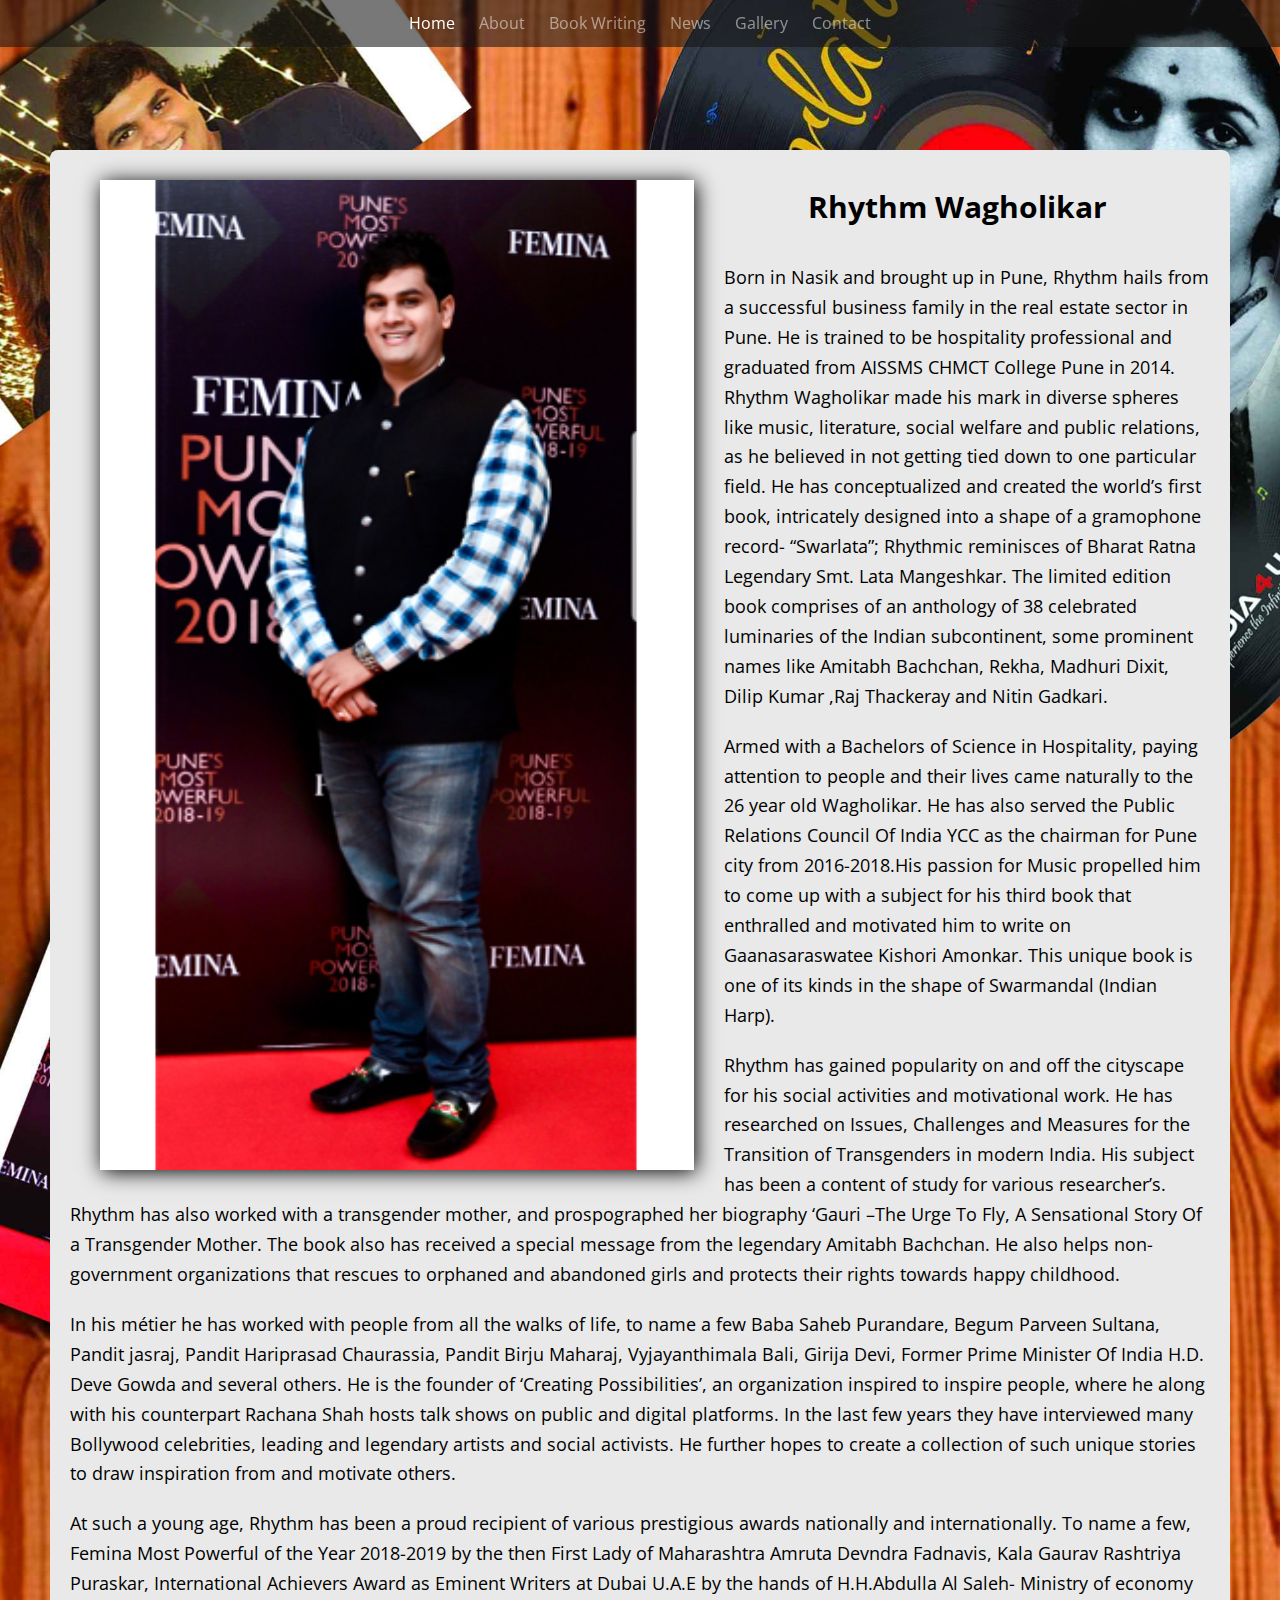
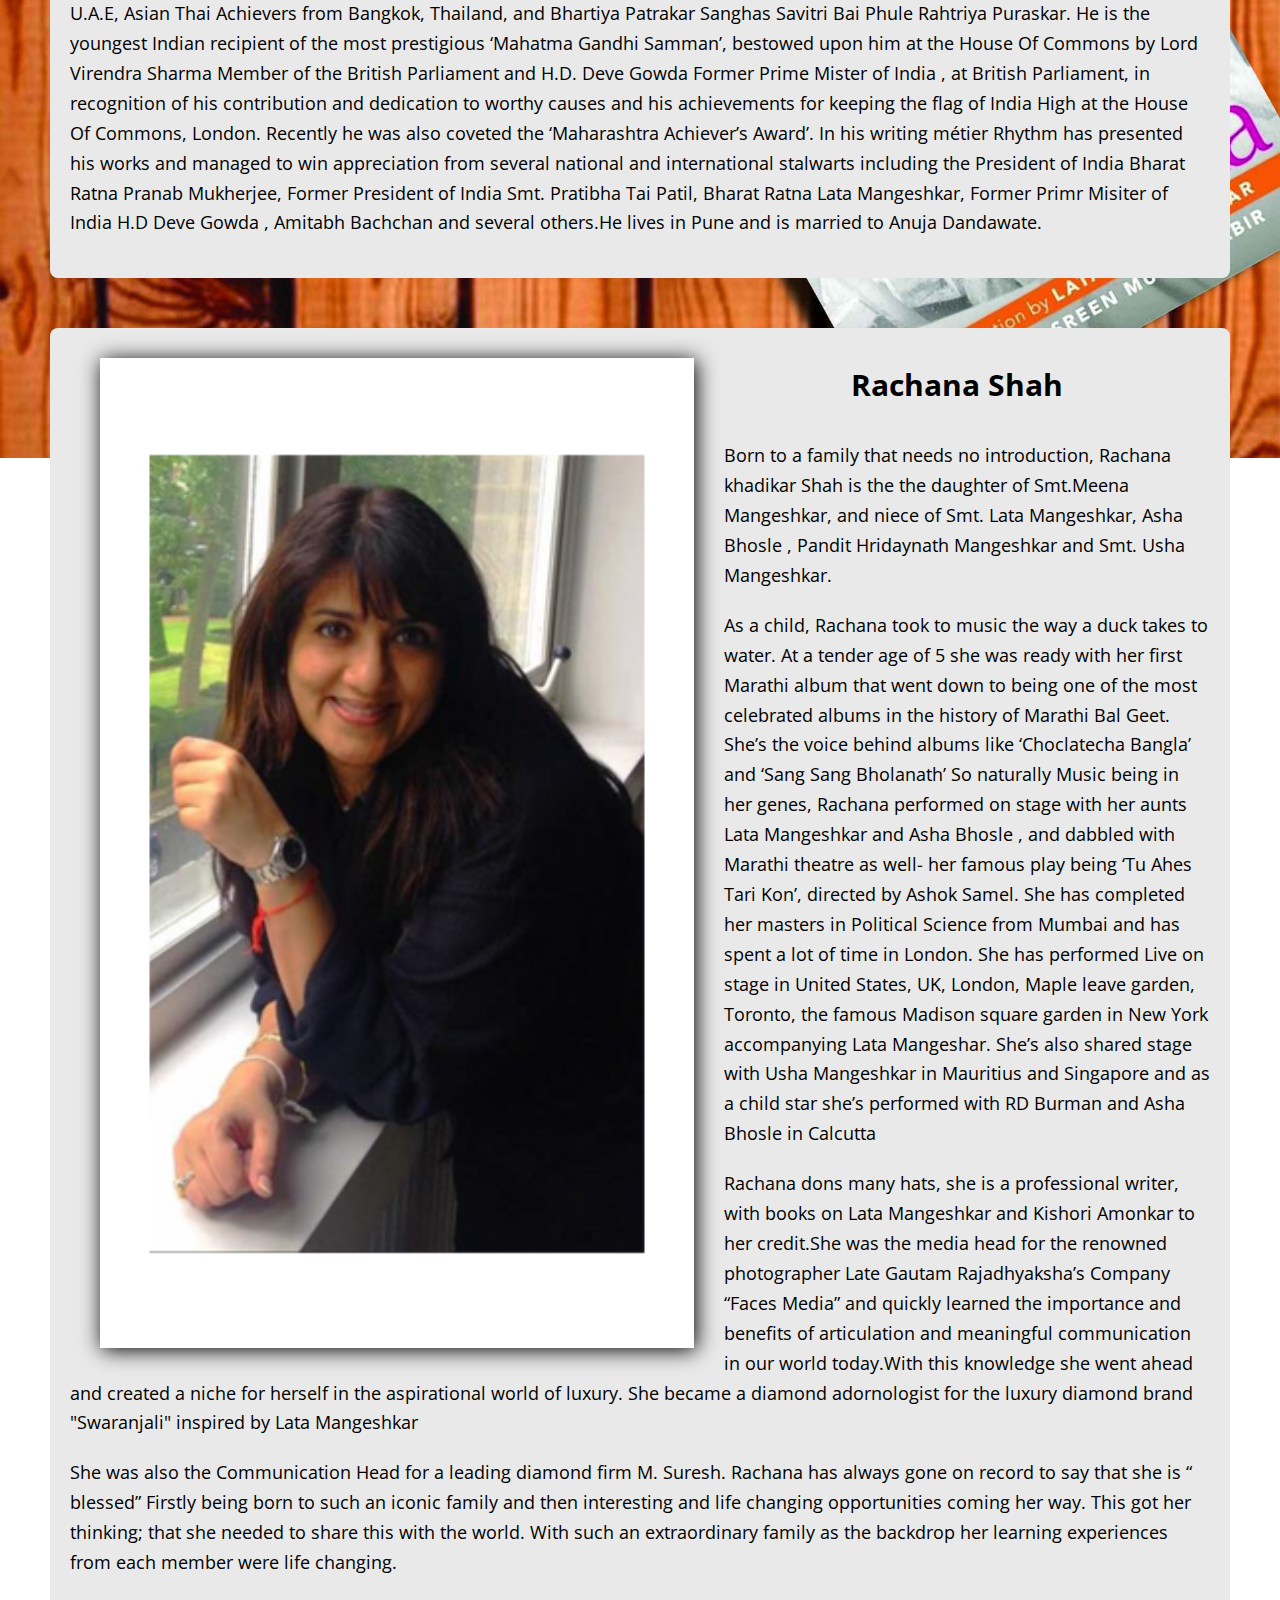
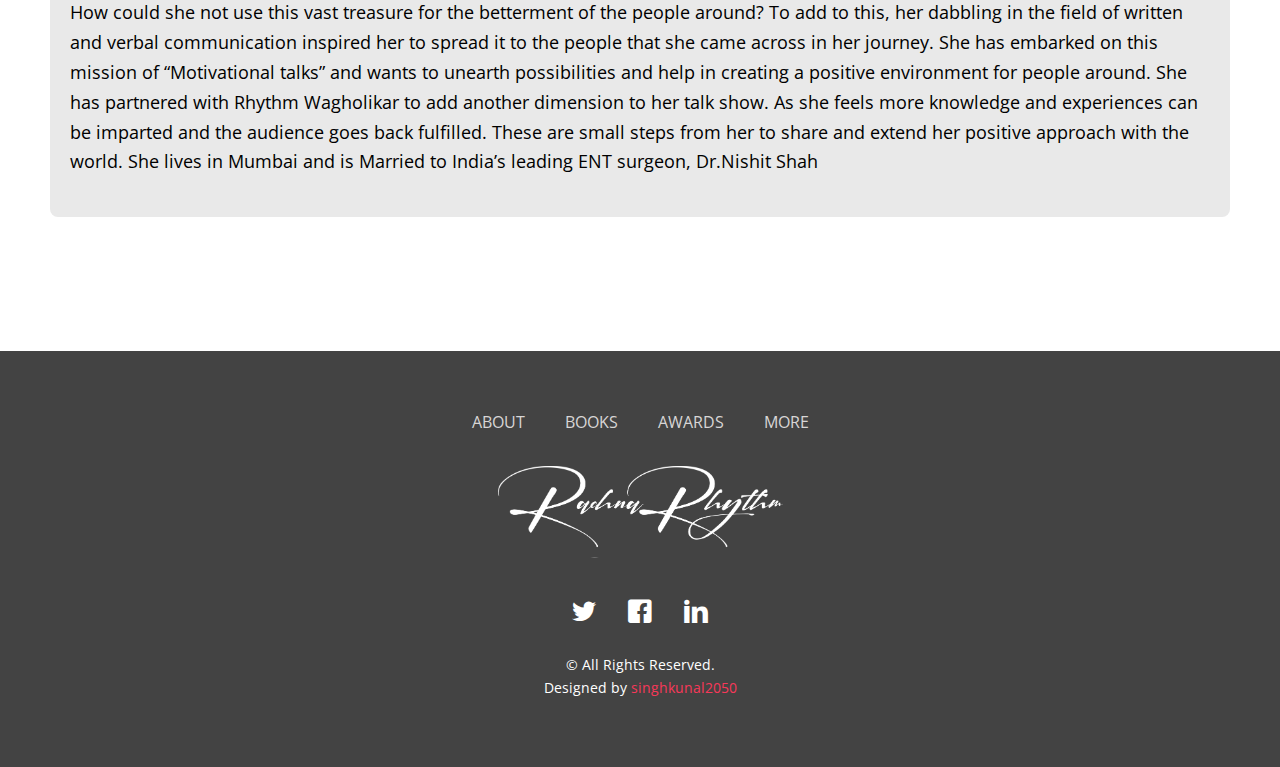
==== commit 9aa04108: "about page done" ====
--- a/about.html
+++ b/about.html
@@ -1,32 +1,30 @@
 <!DOCTYPE HTML>
-<!--
-	Concept by gettemplates.co
-	Twitter: http://twitter.com/gettemplateco
-	URL: http://gettemplates.co
--->
 <html>
-	<head>
+
+<head>
 	<meta charset="utf-8">
 	<meta http-equiv="X-UA-Compatible" content="IE=edge">
-	<title>Concept &mdash; Free Website Template, Free HTML5 Template by gettemplates.co</title>
+	<title>Rhythm | About</title>
 	<meta name="viewport" content="width=device-width, initial-scale=1">
-	<meta name="description" content="Free HTML5 Website Template by gettemplates.co" />
-	<meta name="keywords" content="free website templates, free html5, free template, free bootstrap, free website template, html5, css3, mobile first, responsive" />
+	<meta name="description" content="Website of Rhythm and Rachnana" />
+	<meta name="keywords" content="Rhythm" />
 	<meta name="author" content="gettemplates.co" />
 
-  	<!-- Facebook and Twitter integration -->
-	<meta property="og:title" content=""/>
-	<meta property="og:image" content=""/>
-	<meta property="og:url" content=""/>
-	<meta property="og:site_name" content=""/>
-	<meta property="og:description" content=""/>
+	<!-- Facebook and Twitter integration -->
+	<meta property="og:title" content="" />
+	<meta property="og:image" content="" />
+	<meta property="og:url" content="" />
+	<meta property="og:site_name" content="" />
+	<meta property="og:description" content="" />
 	<meta name="twitter:title" content="" />
 	<meta name="twitter:image" content="" />
 	<meta name="twitter:url" content="" />
 	<meta name="twitter:card" content="" />
 
+	<link rel="icon" type="image/png"
+		href="https://cdn2.iconfinder.com/data/icons/mixed-rounded-flat-icon/512/note-256.png" />
 	<link href="https://fonts.googleapis.com/css?family=Open+Sans:300,400,700" rel="stylesheet">
-	
+
 	<!-- Animate.css -->
 	<link rel="stylesheet" href="css/animate.css">
 	<!-- Icomoon Icon Fonts-->
@@ -47,244 +45,212 @@
 	<script src="js/respond.min.js"></script>
 	<![endif]-->
 
-	</head>
-	<body>
-		
+</head>
+
+<body>
+
 	<div class="fh5co-loader"></div>
-	
+
 	<div id="page">
-	<nav class="fh5co-nav" role="navigation">
-		<div class="container">
-			<div class="row">
-				<div class="col-xs-2 text-left">
+		<nav class="fh5co-nav" role="navigation">
+			<div class="container">
+				<div class="row">
+					<!-- <div class="col-xs-2 text-left">
 					<div id="fh5co-logo"><a href="index.html">Concept<span>.</span></a></div>
-				</div>
-				<div class="col-xs-10 text-right menu-1">
-					<ul>
-						<li><a href="index.html">Home</a></li>
-						<li class="has-dropdown">
-							<a href="services.html">Services</a>
-							<ul class="dropdown">
-								<li><a href="#">Web Design</a></li>
-								<li><a href="#">eCommerce</a></li>
-								<li><a href="#">Branding</a></li>
-								<li><a href="#">API</a></li>
-							</ul>
-						</li>
-
-						<li><a href="products.html">Products</a></li>
-						<li class="active"><a href="about.html">About</a></li>
-						<li><a href="blog.html">Blog</a></li>
-						<li><a href="contact.html">Contact</a></li>
-					</ul>
-				</div>
+				</div> -->
+					<div class="col-xs-10 text-center menu-1" style="width: 100%">
+						<ul>
+							<li class="active"><a href="index.html">Home</a></li>
+							<!-- <li class="has-dropdown">
+								<a href="services.html">Services</a>
+								<ul class="dropdown">
+									<li><a href="#">Web Design</a></li>
+									<li><a href="#">eCommerce</a></li>
+									<li><a href="#">Branding</a></li>
+									<li><a href="#">API</a></li>
+								</ul>
+							</li> -->
+
+							<li><a href="about.html">About</a></li>
+							<li><a href="about.html">Book Writing</a></li>
+							<li><a href="blog.html">News</a></li>
+							<li><a href="contact.html">Gallery</a></li>
+							<li><a href="contact.html">Contact</a></li>
+						</ul>
+					</div>
+				</div>
+
 			</div>
-			
+		</nav>
+
+		<!-- Container element -->
+		<div class="parallax" style="min-width: 100vw">
+
+			<div class="about-authors">
+				<div class="authors">
+					<div class="author">
+						<div class="author-image-container">
+							<img src="images/a.jpg" alt="" class="author-image">
+						</div>
+						<div class="author-body">
+							<h2 class="author-title">Rhythm Wagholikar</h2>
+							<p>Born in Nasik and brought up in Pune, Rhythm hails from a successful business family in the real estate
+								sector in Pune. He is trained to be hospitality professional and graduated from AISSMS CHMCT College
+								Pune
+								in 2014. Rhythm Wagholikar made his mark in diverse spheres like music, literature, social welfare and
+								public relations, as he believed in not getting tied down to one particular field.
+								He has conceptualized and created the world’s first book, intricately designed into a shape of a
+								gramophone record- “Swarlata”; Rhythmic reminisces of Bharat Ratna Legendary Smt. Lata Mangeshkar. The
+								limited edition book comprises of an anthology of 38 celebrated luminaries of the Indian subcontinent,
+								some prominent names like Amitabh Bachchan, Rekha, Madhuri Dixit, Dilip Kumar ,Raj Thackeray and Nitin
+								Gadkari.
+							</p>
+							<p>Armed with a Bachelors of Science in Hospitality, paying attention to people and their lives came
+								naturally to the 26 year old Wagholikar. He has also served the Public Relations Council Of India YCC as
+								the chairman for Pune city from 2016-2018.His passion for Music propelled him to come up with a subject
+								for his third book that enthralled and
+								motivated him to write on Gaanasaraswatee Kishori Amonkar. This unique book is one of its kinds in the
+								shape of Swarmandal (Indian Harp).
+							</p>
+							<p>Rhythm has gained popularity on and off the cityscape for his social activities and motivational work.
+								He
+								has researched on Issues, Challenges and Measures for the Transition of Transgenders in modern India.
+								His
+								subject has been a content of study for various researcher’s. Rhythm has also worked with a transgender
+								mother, and prospographed her biography ‘Gauri –The Urge To Fly, A Sensational Story Of a Transgender
+								Mother. The book also has received a special message from the legendary Amitabh Bachchan. He also helps
+								non-government organizations that rescues to orphaned and abandoned girls and protects their rights
+								towards happy childhood. </p>
+							<p>In his métier he has worked with people from all the walks of life, to name a few Baba Saheb Purandare,
+								Begum Parveen Sultana, Pandit jasraj, Pandit Hariprasad Chaurassia, Pandit Birju Maharaj, Vyjayanthimala
+								Bali, Girija Devi, Former Prime Minister Of India H.D. Deve Gowda and several others. He is the founder
+								of
+								‘Creating Possibilities’, an organization inspired to inspire people, where he along with his
+								counterpart
+								Rachana Shah hosts talk shows on public and digital platforms. In the last few years they have
+								interviewed
+								many Bollywood celebrities, leading and legendary artists and social activists. He further hopes to
+								create
+								a collection of such unique stories to draw inspiration from and motivate others.
+							</p>
+							<p>At such a young age, Rhythm has been a proud recipient of various prestigious awards nationally and
+								internationally. To name a few, Femina Most Powerful of the Year 2018-2019 by the then First Lady of
+								Maharashtra Amruta Devndra Fadnavis, Kala Gaurav Rashtriya Puraskar, International Achievers Award as
+								Eminent Writers at Dubai U.A.E by the hands of H.H.Abdulla Al Saleh- Ministry of economy U.A.E, Asian
+								Thai
+								Achievers from Bangkok, Thailand, and Bhartiya Patrakar Sanghas Savitri Bai Phule Rahtriya Puraskar. He
+								is
+								the youngest Indian recipient of the most prestigious ‘Mahatma Gandhi Samman’, bestowed upon him at the
+								House Of Commons by Lord Virendra Sharma Member of the British Parliament and H.D. Deve Gowda Former
+								Prime
+								Mister of India , at British Parliament, in recognition of his contribution and dedication to worthy
+								causes and his achievements for keeping the flag of India High at the House Of Commons, London. Recently
+								he was also coveted the ‘Maharashtra Achiever’s Award’. In his writing métier Rhythm has presented his
+								works and managed to win appreciation from several national and international stalwarts including the
+								President of India Bharat Ratna Pranab Mukherjee, Former President of India Smt. Pratibha Tai Patil,
+								Bharat Ratna Lata Mangeshkar, Former Primr Misiter of India H.D Deve Gowda , Amitabh Bachchan and
+								several
+								others.He lives in Pune and is married to Anuja Dandawate.</p>
+						</div>
+					</div>
+
+					<div class="author">
+						<div class="author-image-container">
+							<img src="images/b.jpg" alt="" class="author-image">
+						</div>
+						<div class="author-body">
+							<h2 class="author-title">Rachana Shah</h2>
+							<p>Born to a family that needs no introduction, Rachana khadikar Shah is the
+								the daughter of Smt.Meena Mangeshkar, and niece of Smt. Lata Mangeshkar, Asha Bhosle , Pandit Hridaynath
+								Mangeshkar and Smt. Usha Mangeshkar.</p>
+							<p>As a child, Rachana took to music the way a duck takes to water. At a tender age of 5 she was ready
+								with her first Marathi album that went down to being one of the most celebrated albums in the history of
+								Marathi Bal Geet. She’s the voice behind albums like ‘Choclatecha Bangla’ and ‘Sang Sang Bholanath’
+								So naturally Music being in her genes, Rachana performed on stage with her aunts Lata Mangeshkar and
+								Asha Bhosle , and dabbled with Marathi theatre as well- her famous play being ‘Tu Ahes Tari Kon’,
+								directed by Ashok Samel. She has completed her masters in Political Science from Mumbai and has spent a
+								lot of time in London. She has performed Live on stage in United States, UK, London, Maple leave garden,
+								Toronto, the famous Madison square garden in New York accompanying Lata Mangeshar. She’s also shared
+								stage with Usha Mangeshkar in Mauritius and Singapore and as a child star she’s performed with RD Burman
+								and Asha Bhosle in Calcutta
+							</p>
+							<p>Rachana dons many hats, she is a professional writer, with books on Lata Mangeshkar and Kishori Amonkar
+								to her credit.She was the media head for the renowned photographer Late Gautam Rajadhyaksha’s Company
+								“Faces Media” and quickly learned the importance and benefits of articulation and meaningful
+								communication in our world today.With this knowledge she went ahead and created a niche for herself in
+								the aspirational world of luxury. She became a diamond adornologist for the luxury diamond brand
+								"Swaranjali" inspired by Lata Mangeshkar
+							</p>
+							<p>She was also the Communication Head for a leading diamond firm M. Suresh.
+								Rachana has always gone on record to say that she is “ blessed” Firstly being born to such an iconic
+								family and then interesting and life changing opportunities coming her way. This got her thinking; that
+								she needed to share this with the world. With such an extraordinary family as the backdrop her learning
+								experiences from each member were life changing. </p>
+							<p>How could she not use this vast treasure for the betterment of the people around? To add to this, her
+								dabbling in the field of written and verbal communication inspired her to spread it to the people that
+								she came across in her journey.
+								She has embarked on this mission of “Motivational talks” and wants to unearth possibilities and help in
+								creating a positive environment for people around. She has partnered with Rhythm Wagholikar to add
+								another dimension to her talk show. As she feels more knowledge and experiences can be imparted and the
+								audience goes back fulfilled.
+								These are small steps from her to share and extend her positive approach with the world.
+								She lives in Mumbai and is Married to India’s leading ENT surgeon, Dr.Nishit Shah
+							</p>
+						</div>
+					</div>
+
+				</div>
+			</div>
+
 		</div>
-	</nav>
-
-	<header id="fh5co-header" class="fh5co-cover fh5co-cover-sm" role="banner" style="background-image:url(images/img_bg_1.jpg);" data-stellar-background-ratio="0.5">
-		<div class="overlay"></div>
-		<div class="container">
-			<div class="row">
-				<div class="col-md-7 text-left">
-					<div class="display-t">
-						<div class="display-tc animate-box" data-animate-effect="fadeInUp">
-							<h1 class="mb30">About Us</h1>
-						</div>
-					</div>
-				</div>
-			</div>
-		</div>
-	</header>
-
-	
-
-	<div id="fh5co-team">
-		<div class="container">
-			<div class="row animate-box row-pb-md">
-				<div class="col-md-8 col-md-offset-2 text-left fh5co-heading">
-					<span>Productive Staff</span>
-					<h2>Meet Our Staff</h2>
-					<p>Dignissimos asperiores vitae velit veniam totam fuga molestias accusamus alias autem provident. Odit ab aliquam dolor eius.</p>
-				</div>
-			</div>
-			<div class="row">
-				<div class="col-md-4 col-sm-4 animate-box" data-animate-effect="fadeIn">
-					<div class="fh5co-staff">
-						<img src="images/person1.jpg" alt="Free HTML5 Templates by gettemplates.co">
-						<h3>Jean Smith</h3>
-						<strong class="role">Web Designer</strong>
-						<p>Quos quia provident consequuntur culpa facere ratione maxime commodi voluptates id repellat velit eaque aspernatur expedita. Possimus itaque adipisci.</p>
-						<ul class="fh5co-social-icons">
-							<li><a href="#"><i class="icon-facebook"></i></a></li>
-							<li><a href="#"><i class="icon-twitter"></i></a></li>
-							<li><a href="#"><i class="icon-dribbble"></i></a></li>
-							<li><a href="#"><i class="icon-github"></i></a></li>
-						</ul>
-					</div>
-				</div>
-				<div class="col-md-4 col-sm-4 animate-box" data-animate-effect="fadeIn">
-					<div class="fh5co-staff">
-						<img src="images/person2.jpg" alt="Free HTML5 Templates by gettemplates.co">
-						<h3>Hush Raven</h3>
-						<strong class="role">Front-end Developer</strong>
-						<p>Quos quia provident consequuntur culpa facere ratione maxime commodi voluptates id repellat velit eaque aspernatur expedita. Possimus itaque adipisci.</p>
-						<ul class="fh5co-social-icons">
-							<li><a href="#"><i class="icon-facebook"></i></a></li>
-							<li><a href="#"><i class="icon-twitter"></i></a></li>
-							<li><a href="#"><i class="icon-dribbble"></i></a></li>
-							<li><a href="#"><i class="icon-github"></i></a></li>
-						</ul>
-					</div>
-				</div>
-				<div class="col-md-4 col-sm-4 animate-box" data-animate-effect="fadeIn">
-					<div class="fh5co-staff">
-						<img src="images/person3.jpg" alt="Free HTML5 Templates by gettemplates.co">
-						<h3>Alex King</h3>
-						<strong class="role">Back-end Developer</strong>
-						<p>Quos quia provident consequuntur culpa facere ratione maxime commodi voluptates id repellat velit eaque aspernatur expedita. Possimus itaque adipisci.</p>
-						<ul class="fh5co-social-icons">
-							<li><a href="#"><i class="icon-facebook"></i></a></li>
-							<li><a href="#"><i class="icon-twitter"></i></a></li>
-							<li><a href="#"><i class="icon-dribbble"></i></a></li>
-							<li><a href="#"><i class="icon-github"></i></a></li>
-						</ul>
-					</div>
-				</div>
-			</div>
-		</div>
-	</div>
-
-	<div id="fh5co-testimonial" class="fh5co-bg-section">
-		<div class="container">
-			<div class="row animate-box row-pb-md">
-				<div class="col-md-8 col-md-offset-2 text-left fh5co-heading">
-					<span>You deserved happiness</span>
-					<h2>Happy Clients</h2>
-					<p>Dignissimos asperiores vitae velit veniam totam fuga molestias accusamus alias autem provident. Odit ab aliquam dolor eius.</p>
-				</div>
-			</div>
-			<div class="row">
-				<div class="col-md-6 animate-box">
-					<div class="testimonial">
-						<blockquote>
-							<p>&ldquo;Facilis ipsum reprehenderit nemo molestias. Aut cum mollitia reprehenderit. Eos cumque dicta adipisci architecto culpa amet.&rdquo;</p>
-							<p class="author"> <img src="images/person1.jpg" alt="Free HTML5 Bootstrap Template by gettemplates.co"> <cite>&mdash; Mike Adam</cite></p>
-						</blockquote>
-					</div>
-
-					<div class="testimonial fh5co-selected">
-						<blockquote>
-							<p>&ldquo;Dignissimos asperiores vitae velit veniam totam fuga molestias accusamus alias autem provident. Odit ab aliquam dolor eius. Facilis ipsum reprehenderit nemo molestias. Aut cum mollitia reprehenderit. Eos cumque dicta adipisci architecto culpa amet.&rdquo;</p>
-							<p class="author"><img src="images/person2.jpg" alt="Free HTML5 Bootstrap Template by gettemplates.co"> <cite>&mdash; Eric Miller</cite></p>
-						</blockquote>
-					</div>
-				</div>
-
-				<div class="col-md-6 animate-box">
-					<div class="testimonial fh5co-selected">
-						<blockquote>
-							<p>&ldquo;Dignissimos asperiores vitae velit veniam totam fuga molestias accusamus alias autem provident. Odit ab aliquam dolor eius. Facilis ipsum reprehenderit nemo molestias. Aut cum mollitia reprehenderit. Eos cumque dicta adipisci architecto culpa amet.&rdquo;</p>
-							<p class="author"><img src="images/person3.jpg" alt="Free HTML5 Bootstrap Template by gettemplates.co"> <cite>&mdash; Eric Miller</cite></p>
-						</blockquote>
-					</div>
-
-					<div class="testimonial">
-						<blockquote>
-							<p>&ldquo;Facilis ipsum reprehenderit nemo molestias. Aut cum mollitia reprehenderit. Eos cumque dicta adipisci architecto culpa amet.&rdquo;</p>
-							<p class="author"><img src="images/person1.jpg" alt="Free HTML5 Bootstrap Template by gettemplates.co"> <cite>&mdash; Mike Adam</cite></p>
-						</blockquote>
-					</div>
-
-				</div>
-
-				
-
-			</div>
-		</div>
-	</div>
-
-
-
-	
-	<div id="fh5co-started">
-		<div class="container">
-			<div class="row animate-box">
-				<div class="col-md-8 col-md-offset-2 text-center fh5co-heading">
-					<span>Let's work together</span>
-					<h2>Try this template for free</h2>
-					<p>Dignissimos asperiores vitae velit veniam totam fuga molestias accusamus alias autem provident. Odit ab aliquam dolor eius.</p>
-					<p><button type="submit" class="btn btn-default">Get In Touch</button></p>
-				</div>
-			</div>
-		</div>
-	</div>
-
-	<footer id="fh5co-footer" role="contentinfo">
-		<div class="container">
-			<div class="row row-pb-md">
-				<div class="col-md-4 fh5co-widget ">
-					<h3>Concept.</h3>
-					<p>Facilis ipsum reprehenderit nemo molestias. Aut cum mollitia reprehenderit. Eos cumque dicta adipisci architecto culpa amet.</p>
-					<p><a href="#">Learn More</a></p>
-				</div>
-				<div class="col-md-2 col-sm-4 col-xs-6 col-md-push-1 ">
-					<ul class="fh5co-footer-links">
-						<li><a href="#">About</a></li>
-						<li><a href="#">Help</a></li>
-						<li><a href="#">Contact</a></li>
-						<li><a href="#">Terms</a></li>
-						<li><a href="#">Meetups</a></li>
-					</ul>
-				</div>
-
-				<div class="col-md-2 col-sm-4 col-xs-6 col-md-push-1 ">
-					<ul class="fh5co-footer-links">
-						<li><a href="#">Shop</a></li>
-						<li><a href="#">Privacy</a></li>
-						<li><a href="#">Testimonials</a></li>
-						<li><a href="#">Handbook</a></li>
-						<li><a href="#">Held Desk</a></li>
-					</ul>
-				</div>
-
-				<div class="col-md-2 col-sm-4 col-xs-6 col-md-push-1 ">
-					<ul class="fh5co-footer-links">
-						<li><a href="#">Find Designers</a></li>
-						<li><a href="#">Find Developers</a></li>
-						<li><a href="#">Teams</a></li>
-						<li><a href="#">Advertise</a></li>
-						<li><a href="#">API</a></li>
-					</ul>
-				</div>
-			</div>
-
-			<div class="row copyright">
-				<div class="col-md-12 text-center">
-					<p>
-						<small class="block">&copy; 2016 Free HTML5. All Rights Reserved.</small> 
-						<small class="block">Designed by <a href="http://gettemplates.co/" target="_blank">GetTemplates.co</a> Demo Images: <a href="http://pixeden.com/" target="_blank">Pixeden</a> &amp; <a href="http://unsplash.com/" target="_blank">Unsplash</a></small>
-					</p>
-					<p>
+
+		<footer id="fh5co-footer" role="contentinfo">
+
+			<div class="container">
+				<div class="footer-items">
+					<a href="#" class="footer-links">About</a>
+					<a href="#" class="footer-links">Books</a>
+					<a href="#" class="footer-links">Awards</a>
+					<a href="#" class="footer-links">More</a>
+				</div>
+
+
+				<div class="footer-sign">
+					<img src="images/signature.png" alt="">
+				</div>
+
+				<div class="row copyright">
+					<div class="col-md-12 text-center">
+						<p>
 						<ul class="fh5co-social-icons">
 							<li><a href="#"><i class="icon-twitter"></i></a></li>
 							<li><a href="#"><i class="icon-facebook"></i></a></li>
 							<li><a href="#"><i class="icon-linkedin"></i></a></li>
-							<li><a href="#"><i class="icon-dribbble"></i></a></li>
+							<!-- <li><a href="#"><i class="icon-dribbble"></i></a></li> -->
 						</ul>
-					</p>
-				</div>
+						</p>
+					</div>
+				</div>
+
+
+				<div class="row copyright">
+					<div class="col-md-12 text-center">
+						<p>
+							<small class="block">&copy; All Rights Reserved.</small>
+							<small class="block">Designed by <a href="#" target="_blank">singhkunal2050</a></small>
+						</p>
+					</div>
+				</div>
+
 			</div>
-
-		</div>
-	</footer>
+		</footer>
+
 	</div>
 
 	<div class="gototop js-top">
 		<a href="#" class="js-gotop"><i class="icon-arrow-up"></i></a>
 	</div>
-	
+
 	<!-- jQuery -->
 	<script src="js/jquery.min.js"></script>
 	<!-- jQuery Easing -->
@@ -303,6 +269,6 @@
 	<!-- Main -->
 	<script src="js/main.js"></script>
 
-	</body>
-</html>
-
+</body>
+
+</html>--- a/css/style.css
+++ b/css/style.css
@@ -43,7 +43,7 @@
   bottom: 0;
   left: 0;
   z-index: 101;
-  background: rgba(0, 0, 0, 0.7);
+  background: rgba(0, 0, 0, 0.575);
   content: "";
 }
 
@@ -273,7 +273,7 @@
 }
 
 .scrolled .fh5co-nav {
-  background: rgba(59, 59, 59, 0.568);
+  background: #00000091;
   padding: 10px 0;
   -webkit-box-shadow: 0px 5px 7px -7px rgba(0, 0, 0, 0.15);
   -moz-box-shadow: 0px 5px 7px -7px rgba(0, 0, 0, 0.15);
@@ -281,13 +281,13 @@
 }
 
 .scrolled .fh5co-nav a {
-  color: rgb(248, 242, 242);
+  color: #d8d3d3;
 }
 
 .scrolled .fh5co-nav ul li a:hover,
 .scrolled .fh5co-nav ul li a:focus,
 .scrolled .fh5co-nav ul li a:active {
-  color: #fdc7d0 !important;
+  color: #ffffff !important;
 }
 
 .scrolled .fh5co-nav ul li.active a {
@@ -2023,6 +2023,21 @@
   /* (853 / 1280 * 100) */
 }
 
+.sign{
+  position: absolute;
+  top: 4%;
+  left: 30%;
+  height: 10%;
+  width: 20%;
+  /* border: 1px solid greenyellow; */
+}
+
+.sign img{
+  width: 100%;
+} 
+
+
+
 .news {
   margin-top: -251%;
   /* background: rgba(245, 222, 179, 0.349); */
@@ -2093,22 +2108,38 @@
   right: 0;
   background: rgba(0, 0, 0, 0.739);
   color: white;
-}
+  padding:3em 0 ;
+}
+
+  .footer-sign{
+    display: flex;
+    justify-content: center;
+    padding: 20px 0;
+  }
+
+  .footer-sign img{
+    width: 25%;
+  }
 
 .footer-items {
   /* background: #96d3d3; */
   display: flex;
   justify-content: center;
   align-items: center;
-  padding: 10px;
+  padding: 0 10px;
   text-transform: uppercase;
 }
 
 .footer-items a {
-  color: white;
-  padding: 10px;
+  color: #d8d6d6;
+  padding: 0 10px;
   margin: 10px;
 }
+
+.footer-items a:hover {
+  color: #ffffff;
+}
+
 
 
 
@@ -2121,7 +2152,15 @@
     height: 0;
     padding-top: 419.03%;
     /* (img-height / img-width * container-width) */
-
+  }
+
+  .sign{
+    position: absolute;
+    top: 4%;
+    left: 5%;
+    height: 20%;
+    width: 40%;
+    /* border: 1px solid greenyellow; */
   }
 
   .news {
@@ -2152,6 +2191,15 @@
 
   }
 
+  .sign{
+    position: absolute;
+    top: 1%;
+    left: 4%;
+    height: 20%;
+    width: 60%;
+    /* border: 1px solid greenyellow; */
+  }
+
   .news {
     margin-top: -896%;
   }
@@ -2170,6 +2218,10 @@
 
   .footer-items {
     flex-direction: column;
+  }
+
+  .footer-sign img{
+    width: 45%;
   }
 
   .footer-items a {
@@ -2340,7 +2392,6 @@
 }
 
 
-
 @media screen and (max-width: 351px) {
 
   .fh5co-heading h2{
@@ -2350,5 +2401,71 @@
 }
 
 
-
-
+/* other than home page------------------------------------- */
+
+/* about page  */
+
+.parallax {
+  /* The image used */
+  background-image: url(../images/wallpaper.jpg);
+
+  /* Set a specific height */
+  min-height: 100vh;
+
+  /* Create the parallax scrolling effect */
+  background-attachment: fixed;
+  background-position: center;
+  background-repeat: no-repeat;
+  background-size: cover;
+}
+
+
+.about-authors{
+  display: flex;
+  flex-direction: column;
+}
+
+.authors{
+  margin: 100px 0 500px 0;
+}
+
+
+.about-authors .author{
+  margin: 50px;
+  padding: 20px;
+  background: #e9e9e9;
+  /* display: flex;
+  align-items:center; */
+  color:black;
+  border-radius: 8px;
+}
+
+.about-authors .author:nth-child(2){
+  flex-direction: row-reverse;
+} 
+
+.about-authors .author .author-image-container{
+  padding: 0 20px;
+  float: left;
+}
+
+.about-authors .author .author-image-container .author-image{
+  min-height: 110vh;
+  box-shadow: 2px 2px 20px black;
+  margin: 10px;
+}
+
+.about-authors .author .author-body .author-title{
+  font-weight: bold;
+  text-align: center;
+  padding: 20px;
+}
+
+.about-authors .author .author-body p{
+  font-size: 1.1em;
+
+}
+
+@media screen and (max-width: 351px) {
+
+}